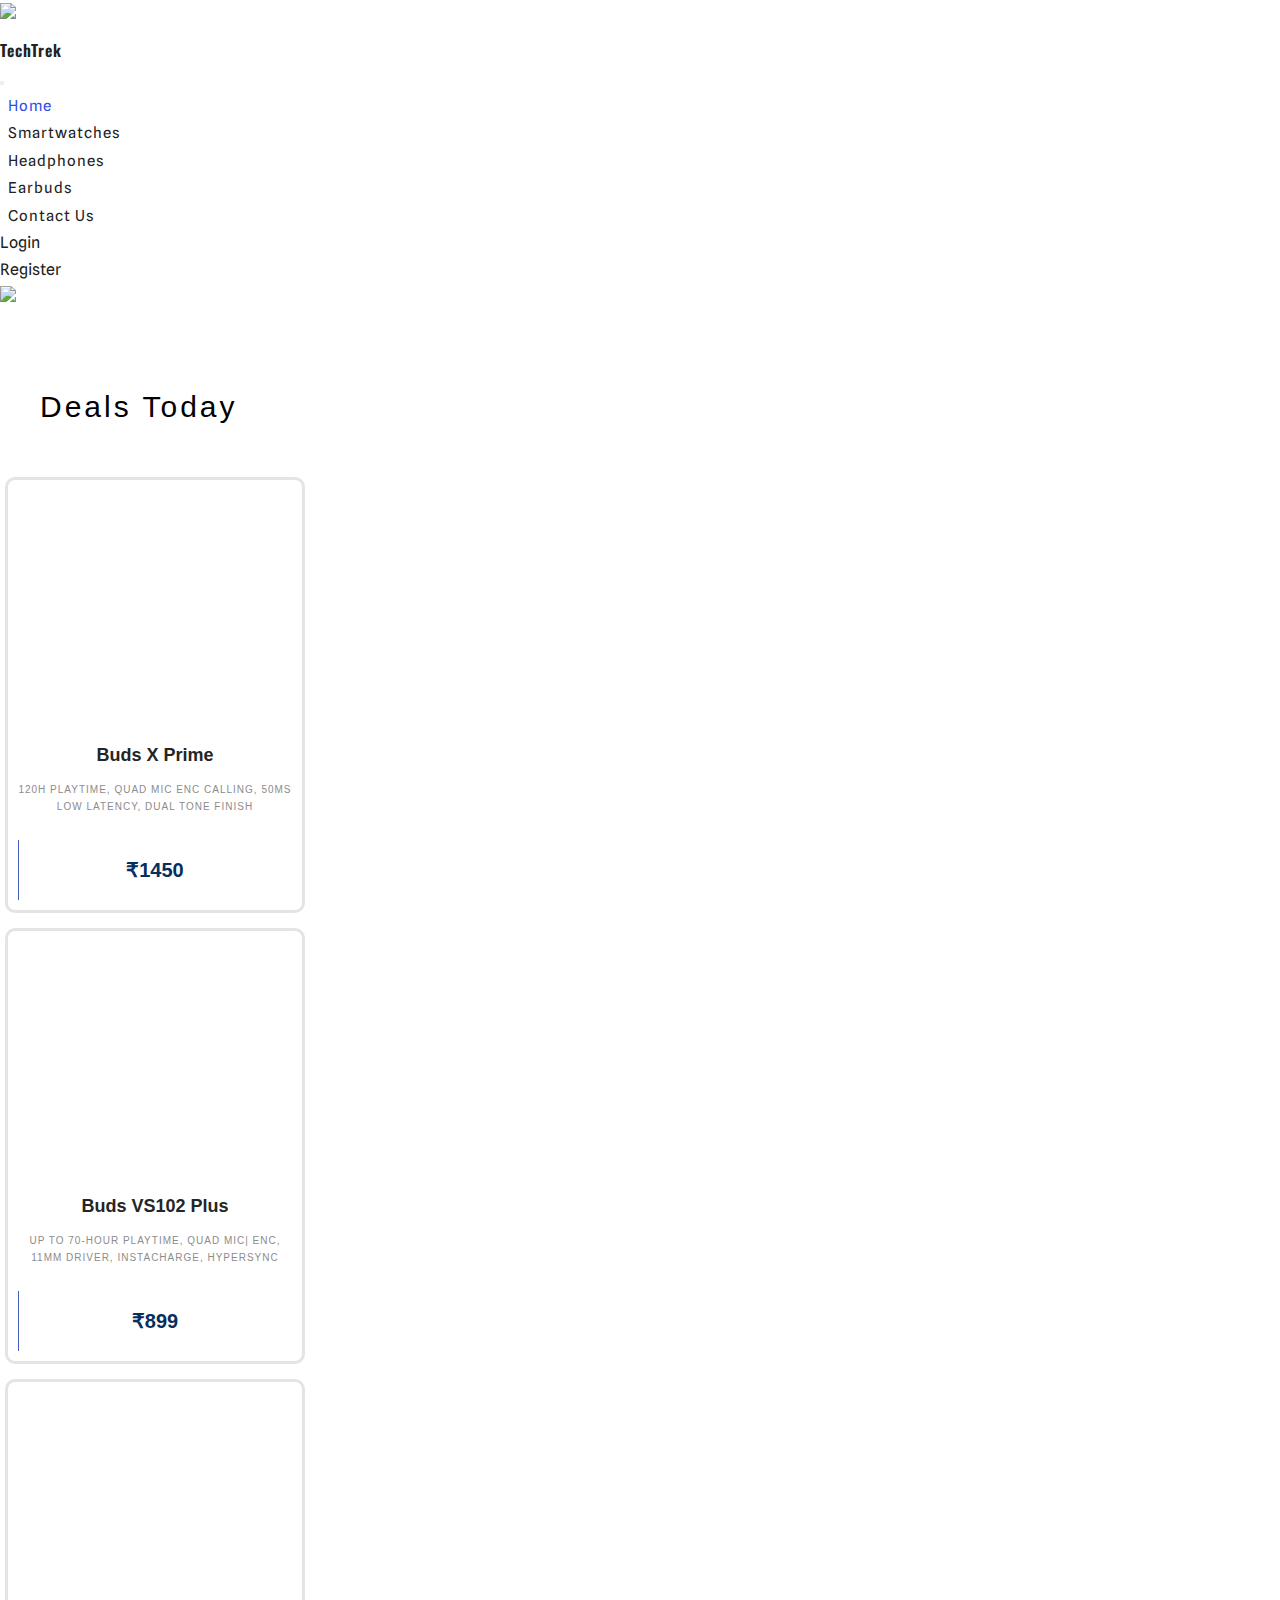
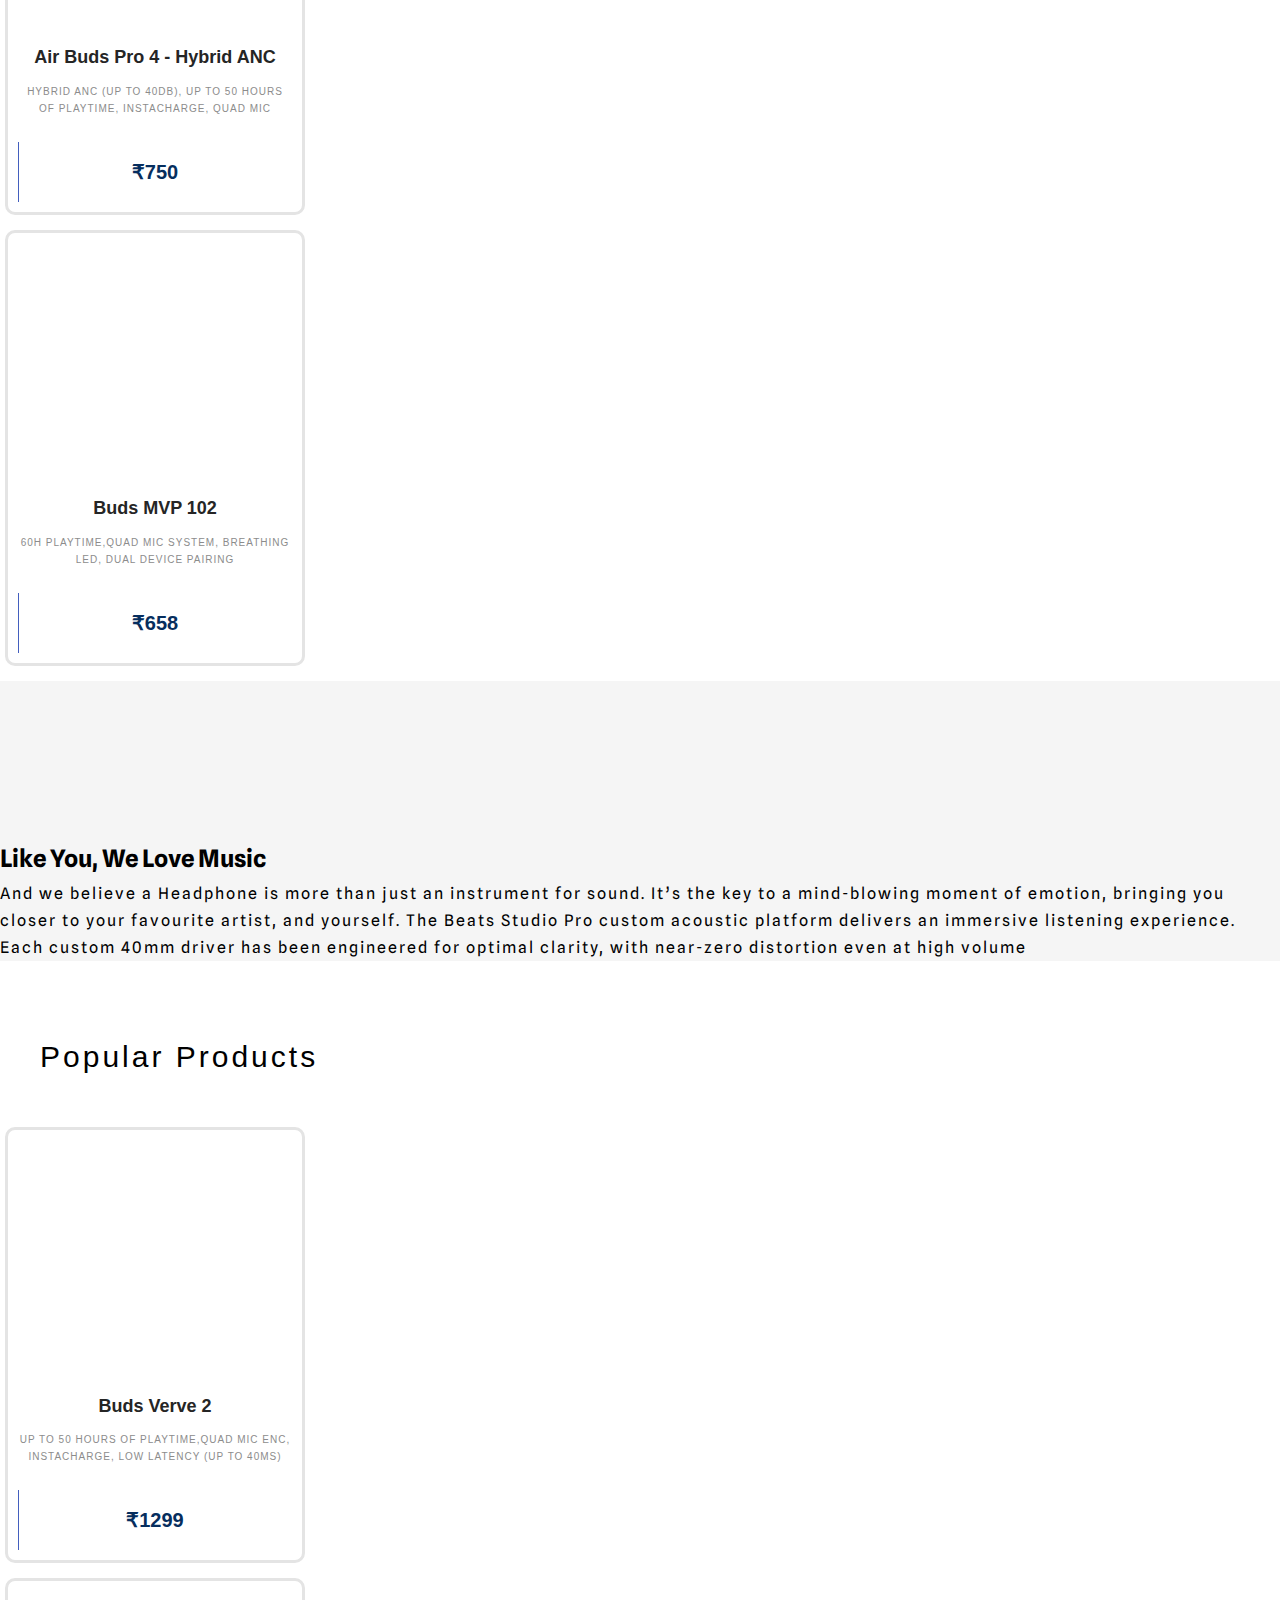
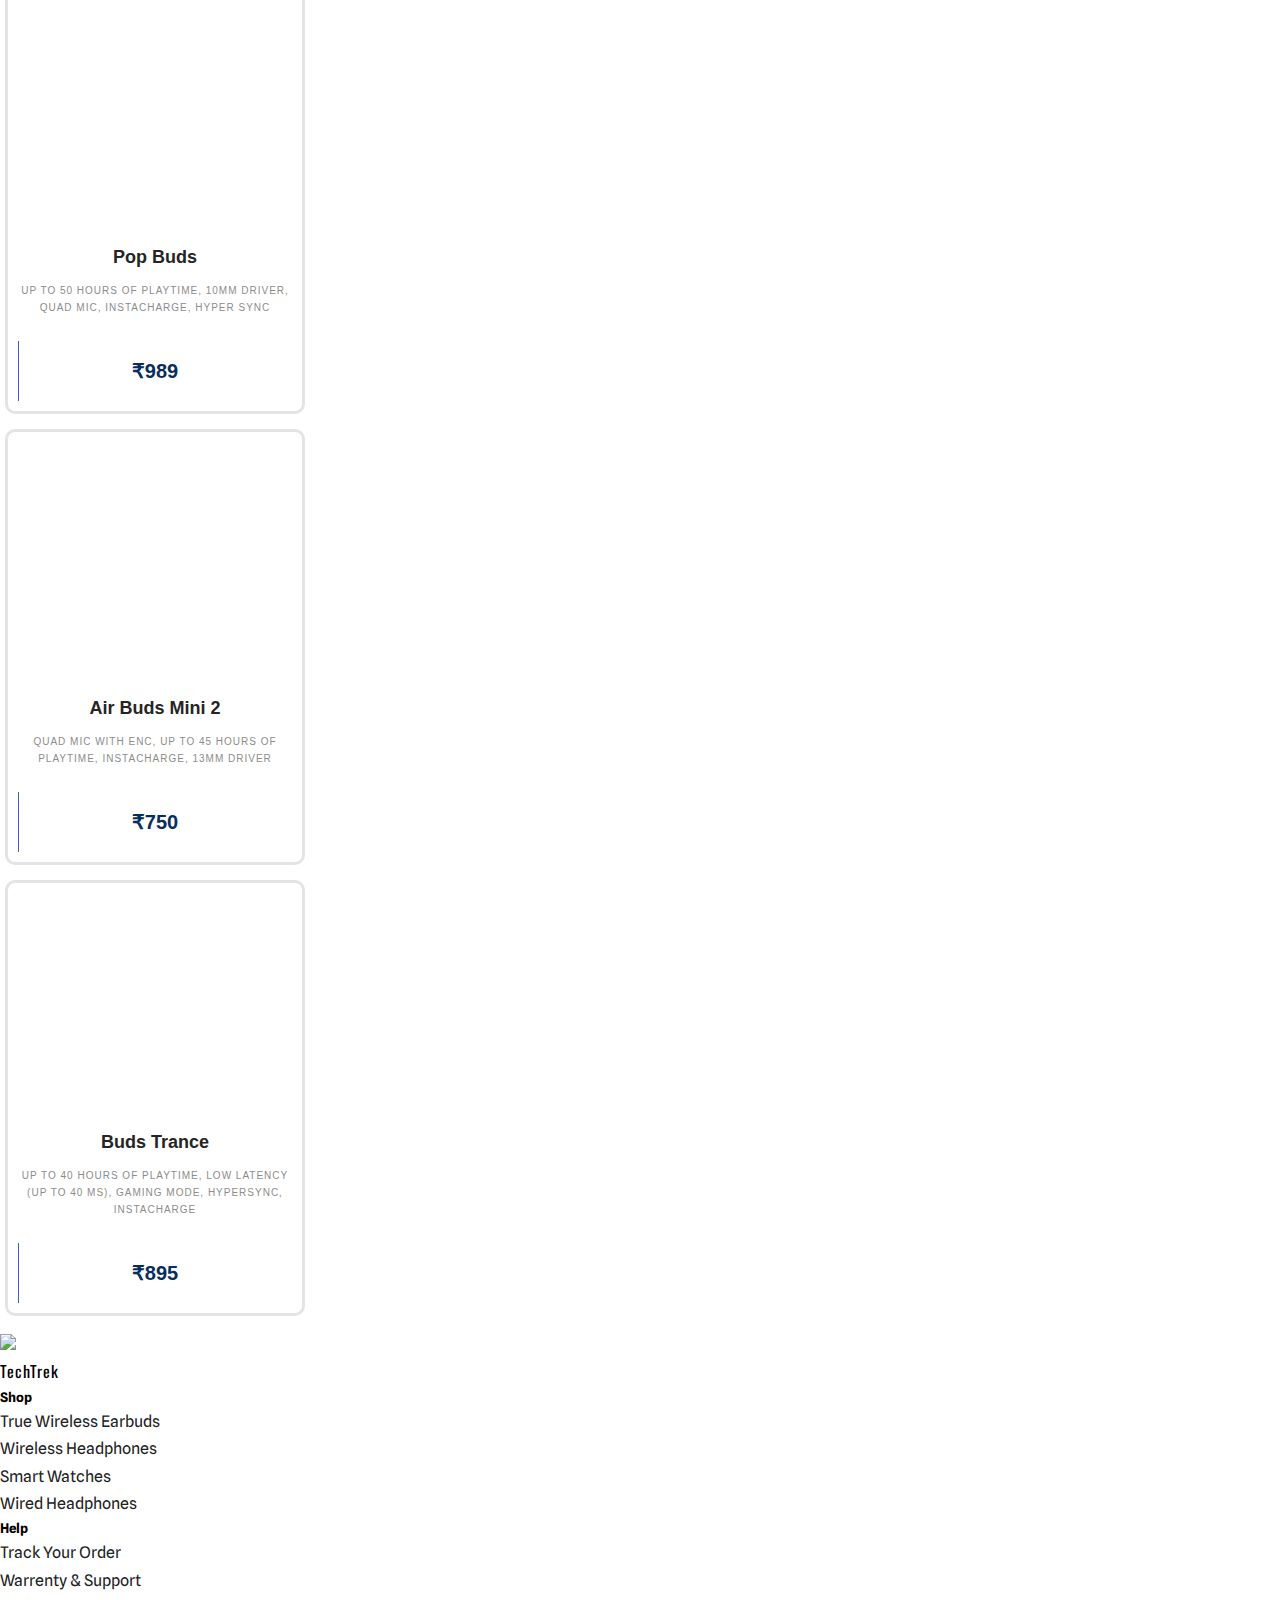
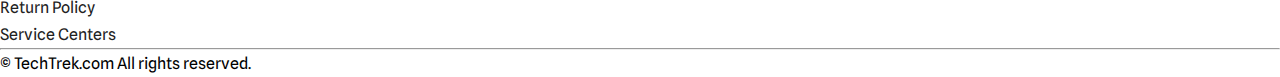
==== earbud.html @ 6cef1e05 "Add Files" ====
<!doctype html>
<html lang="en">

<head>
    <meta charset="utf-8">
    <meta name="viewport" content="width=device-width, initial-scale=1">
    <title>Online Smart Gadget</title>

    <!-- Bootstrap css link -->
    <link href="https://cdn.jsdelivr.net/npm/bootstrap@5.2.3/dist/css/bootstrap.min.css" rel="stylesheet"
        integrity="sha384-rbsA2VBKQhggwzxH7pPCaAqO46MgnOM80zW1RWuH61DGLwZJEdK2Kadq2F9CUG65" crossorigin="anonymous">

    <!-- Css link  -->
    <link rel="stylesheet" href="style.css">
    <link rel="stylesheet" href="earbuds.css">


    <!-- font awesome link -->
    <link rel="stylesheet" href="https://cdnjs.cloudflare.com/ajax/libs/font-awesome/6.6.0/css/all.min.css"
        integrity="sha512-Kc323vGBEqzTmouAECnVceyQqyqdsSiqLQISBL29aUW4U/M7pSPA/gEUZQqv1cwx4OnYxTxve5UMg5GT6L4JJg=="
        crossorigin="anonymous" referrerpolicy="no-referrer" />

  


</head>

<body>


    <!-- navbar -->
    <nav class="navbar navbar-expand-lg navigation-wrap sticky-top   shadow" style="background-color: #fff;">
        <div class="container">
          <a class="navbar-brand d-flex justify-content-center align-items-center" href="index.html">
              <img src="images/headphones.png" class="img-fluid logo me-2">
              <p>TechTrek</p>
          </a>
          <button class="navbar-toggler p-0" type="button" data-bs-toggle="collapse"
              data-bs-target="#navbarSupportedContent" aria-controls="navbarSupportedContent" aria-expanded="false"
              aria-label="Toggle navigation">
              <span class="navbar-toggler-icon"></span>
          </button>
          <div class="collapse navbar-collapse" id="navbarSupportedContent">

              <ul class="navbar-nav ms-auto mb-2 mb-lg-0">
                  <li class="nav-item">
                      <a class="nav-link active" aria-current="page" href="index.html">Home</a>
                  </li>
                  <li class="nav-item">
                      <a class="nav-link" href="smartwatch.html">Smartwatches</a>
                  </li>
                  <li class="nav-item">
                      <a class="nav-link" href="headphone.html">Headphones</a>
                  </li>
                  <li class="nav-item">
                      <a class="nav-link" href="earbud.html">Earbuds</a>
                  </li>

                  <li class="nav-item">
                      <a class="nav-link" href="#">Contact Us</a>
                  </li>
              </ul>
              <form class="d-flex m-1" role="search">
                  <a href="loginPage.html" class="btn btn-primary mx-lg-1" type="submit">Login</a>

              </form>
              <form class="d-flex m-1" role="search">
                  <a href="registerPage.html" class="btn btn-outline-primary mx-lg-1" type="submit">Register</a>

              </form>
            </div>
        </div>
 
    </nav>

    
    <!-- Carousel Slide -->

    <div>
        
                <img src="https://zebronics.com/cdn/shop/collections/zeb-Wireless-earbuds-banner.jpg?v=1688117578&width=2600" class="d-block w-100" >
    </div>

 


    <!-- Deals Today -->
      <div class="container">
        <div class="row" id="slider-text">
          <div class="col-md-6">
            <h2>Deals Today</h2>
          </div>
        </div>
      </div>
  

    <!-- Products -->
       <div class="container">
        <div class="row ps-md-5">
          <div class="el-wrapper col-xs-12 col-sm-6 col-md-3">
            <div class="box-up">
              <img
                class="img"
                src="images/p1.png"
                alt=""
              />
              <div class="img-info">
                <div class="info-inner">
                  <span class="p-name">Buds X Prime</span>
                  <span class="p-company">120H Playtime, Quad Mic ENC Calling, 50ms Low Latency, Dual Tone Finish</span>
                </div>
              </div>
            </div>
  
            <div class="box-down">
              <div class="h-bg">
                <div class="h-bg-inner"></div>
              </div>
  
              <a class="cart" href="order.html">
                <span class="price">₹1450</span>
                <span class="add-to-cart">
                  <span class="txt">Order Now</span>
                </span>
              </a>
            </div>
          </div>
          <div class="el-wrapper col-xs-12 col-sm-6 col-md-3">
            <div class="box-up">
              <img
                class="img"
                src="images/p2.jpg"
                alt=""
              />
              <div class="img-info">
                <div class="info-inner">
                  <span class="p-name">Buds VS102 Plus</span>
                  <span class="p-company">Up to 70-hour Playtime, Quad Mic| ENC, 11mm Driver, Instacharge, Hypersync</span>
                </div>
              </div>
            </div>
  
            <div class="box-down">
              <div class="h-bg">
                <div class="h-bg-inner"></div>
              </div>
  
              <a class="cart" href="order.html">
                <span class="price">₹899</span>
                <span class="add-to-cart">
                  <span class="txt">Order Now</span>

                </span>
              </a>
            </div>
          </div>
          <div class="el-wrapper col-xs-12 col-sm-6 col-md-3">
            <div class="box-up">
              <img
                class="img"
                src="images/p3.png"
                alt=""
              />
              <div class="img-info">
                <div class="info-inner">
                  <span class="p-name">Air Buds Pro 4 - Hybrid ANC</span>
                  <span class="p-company">Hybrid ANC (Up to 40db), Up to 50 hours of Playtime, Instacharge, Quad mic </span>
                </div>
              </div>
            </div>
  
            <div class="box-down">
              <div class="h-bg">
                <div class="h-bg-inner"></div>
              </div>
  
              <a class="cart" href="order.html">
                <span class="price">₹750</span>
                <span class="add-to-cart">
                  <span class="txt">Order Now</span>

                </span>
              </a>
            </div>
          </div>
          <div class="el-wrapper col-xs-12 col-sm-6 col-md-3">
            <div class="box-up">
              <img
                class="img"
                src="images/p4.png"
                alt=""
              />
              <div class="img-info">
                <div class="info-inner">
                  <span class="p-name">Buds MVP 102</span>
                  <span class="p-company">60H Playtime,Quad Mic System, Breathing LED, Dual Device Pairing</span>
                </div>
              </div>
            </div>
  
            <div class="box-down">
              <div class="h-bg">
                <div class="h-bg-inner"></div>
              </div>
  
              <a class="cart" href="order.html">
                <span class="price">₹658 </span>
                <span class="add-to-cart">
                  <span class="txt">Order Now</span>

                </span>
              </a>
            </div>
          </div>
        </div>
      </div>

    
  
       <!-- Video-->

<div  style="background-color:#f5f5f5;">
  <div class="container py-5 my-3">
      <div class="row">
          <div class="col-lg-8 col-sm-2">
              <video autoplay muted loop="loop" class="w-100">
                  <source src="images/earbuds-video.mp4" type="video/mp4">
                  <source src="images/earbuds-video.ogg" type="video/ogg">
              </video>
          
          </div>
          <div class="col-lg-4 col-sm-2">
              <h2>Like You, We Love Music</h2>
              <p class="text-secondary fw-light mt-3 para">And we believe a Headphone is more than just an instrument for sound. It’s the key to a mind-blowing moment of emotion, bringing you closer to your favourite artist, and yourself.
                  The Beats Studio Pro custom acoustic platform delivers an immersive listening experience. Each custom 40mm driver has been engineered for optimal clarity, with near-zero distortion even at high volume
              </p>

          </div>
      </div>
  </div>
</div>


   <!--Popular Products-->

   <div class="container mt-3">
    <div class="row" id="slider-text">
      <div class="col-md-6">
        <h2>Popular Products</h2>
      </div>
    </div>
  </div>

    <!-- Products -->
       <div class="container mb-5">
        <div class="row ps-md-5">
          <div class="el-wrapper col-xs-12 col-sm-6 col-md-3">
            <div class="box-up">
              <img
                class="img"
                src="images/c1.jpg"
                alt=""
              />
              <div class="img-info">
                <div class="info-inner">
                  <span class="p-name">Buds Verve 2</span>
                  <span class="p-company">Up To 50 hours of playtime,Quad Mic ENC, Instacharge, Low Latency (Up to 40ms)</span>
                </div>
              </div>
            </div>
  
            <div class="box-down">
              <div class="h-bg">
                <div class="h-bg-inner"></div>
              </div>
  
              <a class="cart" href="order.html">
                <span class="price">₹1299</span>
                <span class="add-to-cart">
                  <span class="txt">Order Now</span>

                </span>
              </a>
            </div>
          </div>
          <div class="el-wrapper col-xs-12 col-sm-6 col-md-3">
            <div class="box-up">
              <img
                class="img"
                src="images/p6.png"
                alt=""
              />
              <div class="img-info">
                <div class="info-inner">
                  <span class="p-name">Pop Buds</span>
                  <span class="p-company">Up To 50 hours of playtime, 10mm Driver, Quad Mic, Instacharge, Hyper Sync</span>
                </div>
              </div>
            </div>
  
            <div class="box-down">
              <div class="h-bg">
                <div class="h-bg-inner"></div>
              </div>
  
              <a class="cart" href="order.html">
                <span class="price">₹989 </span>
                <span class="add-to-cart">
                  <span class="txt">Order Now</span>

                </span>
              </a>
            </div>
          </div>
          <div class="el-wrapper col-xs-12 col-sm-6 col-md-3">
            <div class="box-up">
              <img
                class="img"
                src="images/p7.webp"
                alt=""
              />
              <div class="img-info">
                <div class="info-inner">
                  <span class="p-name">Air Buds Mini 2</span>
                  <span class="p-company">Quad mic with ENC, Up to 45 hours of Playtime, Instacharge, 13mm Driver

                  </span>
                </div>
              </div>
            </div>
  
            <div class="box-down">
              <div class="h-bg">
                <div class="h-bg-inner"></div>
              </div>
  
              <a class="cart" href="order.html">
                <span class="price">₹750</span>
                <span class="add-to-cart">
                  <span class="txt">Order Now</span>

                </span>
              </a>
            </div>
          </div>
          <div class="el-wrapper col-xs-12 col-sm-6 col-md-3">
            <div class="box-up">
              <img
                class="img"
                src="images/p8.jpg"
                alt=""
              />
              <div class="img-info">
                <div class="info-inner">
                  <span class="p-name">Buds Trance</span>
                  <span class="p-company">Up to 40 hours of playtime, Low Latency (Up to 40 MS), Gaming Mode, Hypersync, Instacharge</span>
                </div>
              </div>
            </div>
  
            <div class="box-down">
              <div class="h-bg">
                <div class="h-bg-inner"></div>
              </div>
  
              <a class="cart" href="#">
                <span class="price">₹895</span>
                <span class="add-to-cart">
                  <span class="txt">Order Now</span>
                </span>
              </a>
            </div>
          </div>
        </div>
      </div>



       <!-- Footer -->
       <div class="footer bg-primary py-4 w-100">
        <div class="container">
            <div class="row w-75 m-auto ">
                <div class="col-md-4 col-sm-12">
                <ul class="">
                  <li><img src="images/headphones.png"></li>
                  <li><p class="fw-bold fs-4" style=" font-family: Oswald, sans-serif;letter-spacing:1px;">TechTrek</p></li>
                </ul>
                </div>
                <div class="col-md-5 col-sm-12 ">
                 
                  <ul class="">
                    <li><h5 class="">Shop</h5></li>
                    <li class="list-style-none"><a href="earbud.html">True Wireless Earbuds</a></li>
                    <li><a href="earbud.html">Wireless Headphones</a></li>
                    <li><a href="earbud.html">Smart Watches</a></li>
                    <li><a href="earbud.html">Wired Headphones</a></li>
                  </ul>
                </div>
                <div class="col-md-3 ">
                    <ul class="">
                        <li><h5 class="">Help</h5></li>
                        <li><a href="earbud.html">Track Your Order</a></li>
                        <li><a href="earbud.html">Warrenty & Support</a></li>
                        <li><a href="earbud.html">Return Policy</a></li>
                        <li><a href="earbud.html">Service Centers</a></li>
                      </ul>
                </div>
            </div>
    


           <hr class="text-dark">
           <div class="container">
              <div class="d-flex justify-content-center align-items-center ">
                <div class="border border-1 border-dark rounded-circle py-2 px-3 mx-3 fs-6">
                    <i class="fa-brands fa-facebook-f"></i>
                </div>
                 
                <div class="border border-1 border-dark rounded-circle  py-2 px-3 mx-3 fs-6">
                    <i class="fa-brands fa-twitter"></i>
                </div>
              
                <div class="border border-1 border-dark rounded-circle py-2 px-3 mx-3  fs-6">
                    <i class="fa-brands fa-instagram"></i>
                </div>
                
                <div class="border border-1 border-dark rounded-circle py-2 px-3 mx-3  fs-6">
                    <i class="fa-brands fa-youtube"></i>
                </div>
               
                <div class="border border-1 border-dark rounded-circle py-2 px-3 mx-3  fs-6">
                    <i class="fa-brands fa-linkedin"></i>
                </div>
              
            
             <div>
             </div>
            
           </div>

           <div class="container mt-4 d-flex justify-content-center align-items-center">
            <p>© TechTrek.com All rights reserved.</p>
          </div>
       
    </div>


      

      <script src="slider.js"></script>
  
      


      <script src="https://cdn.jsdelivr.net/npm/bootstrap@5.2.3/dist/js/bootstrap.bundle.min.js"
      integrity="sha384-kenU1KFdBIe4zVF0s0G1M5b4hcpxyD9F7jL+jjXkk+Q2h455rYXK/7HAuoJl+0I4"
      crossorigin="anonymous"></script>





    </body>

</html>
---- style.css ----
@import url('https://fonts.googleapis.com/css2?family=Mitr:wght@200;300;400;500;600;700&family=Righteous&family=Spline+Sans:wght@300..700&display=swap');

@import url('https://fonts.googleapis.com/css2?family=Oswald:wght@200..700&family=Roboto:ital,wght@0,100;0,300;0,400;0,500;0,700;0,900;1,100;1,300;1,400;1,500;1,700;1,900&display=swap');


*,
*:after,
*:before {
    -webkit-box-sizing: border-box;
    box-sizing: border-box;
    margin: 0;
    padding: 0;
}

html {
    scroll-behavior: smooth;
    overflow-x: hidden;
}


body {
    font-family: "Spline Sans", sans-serif;
    line-height: 1.7;
}

li{
    list-style: none;
    padding:0;
}

.logo{
    width:40px;
}

a {
    text-decoration: none;
    color: #222;
    transition: all 0.4s;
}

a:hover {
    color:rgb(5, 30, 254);
}

.para{
    letter-spacing: 2px;
}

/* .navigation-wrap {
    position: fixed;
    width: 100%;
    left: 0;
    z-index: 1000;
    --webkit-transition: all 0.3s ease-out;
    transition: all 0.3s ease-in-out;
    background-color: #ddddff;
} */

.navigation-wrap .nav-item {
    padding: 0 0.5rem;
    transition: all 200ms linear;
}

.nav-link {
    padding-top: 0.9375rem;
    font-size: 0.9375rem;
    font-weight: 400;
    text-transform: capitalize;
    letter-spacing: 0.0625rem;
}

.nav-link:hover,
.nav-link.active {
    color:rgb(46, 78, 235);
}


.trans{
    transition: all 0.4s ease-in-out;
}

.trans:hover{
    transform: scale(1.2);
    transition: all 0.4s ease-in-out;
}

.navbar-brand p{
  margin-top: 10px;
  font-family: Oswald, sans-serif;
  letter-spacing:1px;
  font-weight:600;
}
---- earbuds.css ----
.body{
    background-color: white !important;
}
.container-fluid{
  margin: 0 !important;
}

#slider-text{
    padding-top: 40px;
    display: block;
  }
  #slider-text .col-md-6{
    overflow: hidden;
  }
  
  #slider-text h2 {
    font-family: 'Josefin Sans', sans-serif;
    font-weight: 400;
    font-size: 30px;
    letter-spacing: 3px;
    margin: 30px auto;
    padding-left: 40px;
  }


.el-wrapper {
  width: 300px;
  padding: 10px;
  margin: 15px 5px;
  border: 3px solid rgb(228, 228, 228);
  /* border:5px solid red; */
  border-radius: 10px;
}

@media (max-width: 991px) {
  .el-wrapper {
    width: 345px;
  }
}

@media (max-width: 767px) {
  .el-wrapper {
    width: 290px;
    margin: 30px auto;
  }
}

.el-wrapper:hover .h-bg {
  left: 0px;
}

.el-wrapper:hover .price {
  left: 20px;
  -webkit-transform: translateY(-50%);
  -ms-transform: translateY(-50%);
  -o-transform: translateY(-50%);
  transform: translateY(-50%);
  color: #818181;
}

.el-wrapper:hover .add-to-cart {
  left: 50%;
}

.el-wrapper:hover .img {
  webkit-filter: blur(7px);
  -o-filter: blur(7px);
  -ms-filter: blur(7px);
  filter: blur(7px);
  filter: progid:DXImageTransform.Microsoft.Blur(pixelradius='7', shadowopacity='0.0');
  opacity: 0.4;
}

.el-wrapper:hover .info-inner {
  bottom: 155px;
}

.el-wrapper:hover .a-size {
  -webkit-transition-delay: 300ms;
  -o-transition-delay: 300ms;
  transition-delay: 300ms;
  bottom: 50px;
  opacity: 1;
}

.el-wrapper .box-down {
  width: 100%;
  height: 60px;
  position: relative;
  overflow: hidden;
}

.el-wrapper .box-up {
  width: 100%;
  height: 350px;
  position: relative;
  overflow: hidden;
  text-align: center;
}

.el-wrapper .img {
  padding: 20px 0;
  width:200px;
  -webkit-transition: all 800ms cubic-bezier(0, 0, 0.18, 1);
  -moz-transition: all 800ms cubic-bezier(0, 0, 0.18, 1);
  -o-transition: all 800ms cubic-bezier(0, 0, 0.18, 1);
  transition: all 800ms cubic-bezier(0, 0, 0.18, 1);
  /* ease-out */
  -webkit-transition-timing-function: cubic-bezier(0, 0, 0.18, 1);
  -moz-transition-timing-function: cubic-bezier(0, 0, 0.18, 1);
  -o-transition-timing-function: cubic-bezier(0, 0, 0.18, 1);
  transition-timing-function: cubic-bezier(0, 0, 0.18, 1);
  /* ease-out */
}

.h-bg {
  -webkit-transition: all 800ms cubic-bezier(0, 0, 0.18, 1);
  -moz-transition: all 800ms cubic-bezier(0, 0, 0.18, 1);
  -o-transition: all 800ms cubic-bezier(0, 0, 0.18, 1);
  transition: all 800ms cubic-bezier(0, 0, 0.18, 1);
  /* ease-out */
  -webkit-transition-timing-function: cubic-bezier(0, 0, 0.18, 1);
  -moz-transition-timing-function: cubic-bezier(0, 0, 0.18, 1);
  -o-transition-timing-function: cubic-bezier(0, 0, 0.18, 1);
  transition-timing-function: cubic-bezier(0, 0, 0.18, 1);
  /* ease-out */
  width: 660px;
  height: 100%;
  background-color: rgb(67, 94, 190);
  position: absolute;
  left: -659px;
}

.h-bg .h-bg-inner {
  width: 50%;
  height: 100%;
  background-color: #464646;
}

.info-inner {
  -webkit-transition: all 400ms cubic-bezier(0, 0, 0.18, 1);
  -moz-transition: all 400ms cubic-bezier(0, 0, 0.18, 1);
  -o-transition: all 400ms cubic-bezier(0, 0, 0.18, 1);
  transition: all 400ms cubic-bezier(0, 0, 0.18, 1);
  /* ease-out */
  -webkit-transition-timing-function: cubic-bezier(0, 0, 0.18, 1);
  -moz-transition-timing-function: cubic-bezier(0, 0, 0.18, 1);
  -o-transition-timing-function: cubic-bezier(0, 0, 0.18, 1);
  transition-timing-function: cubic-bezier(0, 0, 0.18, 1);
  /* ease-out */
  position: absolute;
  width: 100%;
  bottom: 25px;
}

.info-inner .p-name,
.info-inner .p-company {
  display: block;
}

.info-inner .p-name {
  font-family: 'PT Sans', sans-serif;
  font-size: 18px;
  color: #252525;
  font-weight: bold;
  margin-bottom: 10px;
}

.info-inner .p-company {
  font-family: 'Lato', sans-serif;
  font-size: 10px;
  text-transform: uppercase;
  color: #8c8c8c;
  letter-spacing:1px;

}

.a-size {
  -webkit-transition: all 300ms cubic-bezier(0, 0, 0.18, 1);
  -moz-transition: all 300ms cubic-bezier(0, 0, 0.18, 1);
  -o-transition: all 300ms cubic-bezier(0, 0, 0.18, 1);
  transition: all 300ms cubic-bezier(0, 0, 0.18, 1);
  /* ease-out */
  -webkit-transition-timing-function: cubic-bezier(0, 0, 0.18, 1);
  -moz-transition-timing-function: cubic-bezier(0, 0, 0.18, 1);
  -o-transition-timing-function: cubic-bezier(0, 0, 0.18, 1);
  transition-timing-function: cubic-bezier(0, 0, 0.18, 1);
  /* ease-out */
  position: absolute;
  width: 100%;
  bottom: -20px;
  font-family: 'PT Sans', sans-serif;
  color: #828282;
  opacity: 0;
}

.a-size .size {
  color: #252525;
}

.cart {
  display: block;
  position: absolute;
  width: 100%;
  height: 100%;
  top: 0;
  left: 0;
  font-family: 'Lato', sans-serif;
  font-weight: 700;
}

.cart .price {
  -webkit-transition: all 600ms cubic-bezier(0, 0, 0.18, 1);
  -moz-transition: all 600ms cubic-bezier(0, 0, 0.18, 1);
  -o-transition: all 600ms cubic-bezier(0, 0, 0.18, 1);
  transition: all 600ms cubic-bezier(0, 0, 0.18, 1);
  /* ease-out */
  -webkit-transition-timing-function: cubic-bezier(0, 0, 0.18, 1);
  -moz-transition-timing-function: cubic-bezier(0, 0, 0.18, 1);
  -o-transition-timing-function: cubic-bezier(0, 0, 0.18, 1);
  transition-timing-function: cubic-bezier(0, 0, 0.18, 1);
  /* ease-out */
  -webkit-transition-delay: 100ms;
  -o-transition-delay: 100ms;
  transition-delay: 100ms;
  display: block;
  position: absolute;
  top: 50%;
  left: 50%;
  -webkit-transform: translate(-50%, -50%);
  -ms-transform: translate(-50%, -50%);
  -o-transform: translate(-50%, -50%);
  transform: translate(-50%, -50%);
  font-size: 20px;
  color: #062e5e;
}

.cart .add-to-cart {
  -webkit-transition: all 600ms cubic-bezier(0, 0, 0.18, 1);
  -moz-transition: all 600ms cubic-bezier(0, 0, 0.18, 1);
  -o-transition: all 600ms cubic-bezier(0, 0, 0.18, 1);
  transition: all 600ms cubic-bezier(0, 0, 0.18, 1);
  /* ease-out */
  -webkit-transition-timing-function: cubic-bezier(0, 0, 0.18, 1);
  -moz-transition-timing-function: cubic-bezier(0, 0, 0.18, 1);
  -o-transition-timing-function: cubic-bezier(0, 0, 0.18, 1);
  transition-timing-function: cubic-bezier(0, 0, 0.18, 1);
  /* ease-out */
  -webkit-transition-delay: 100ms;
  -o-transition-delay: 100ms;
  transition-delay: 100ms;
  display: block;
  position: absolute;
  top: 50%;
  left: 110%;
  -webkit-transform: translate(-50%, -50%);
  -ms-transform: translate(-50%, -50%);
  -o-transform: translate(-50%, -50%);
  transform: translate(-50%, -50%);
}

.cart .add-to-cart .txt {
  font-size: 18px;
  color: #fff;
  letter-spacing: 0.045em;
  text-transform: uppercase;
  white-space: nowrap;
  margin-left:30px;
  margin-top:5px
}
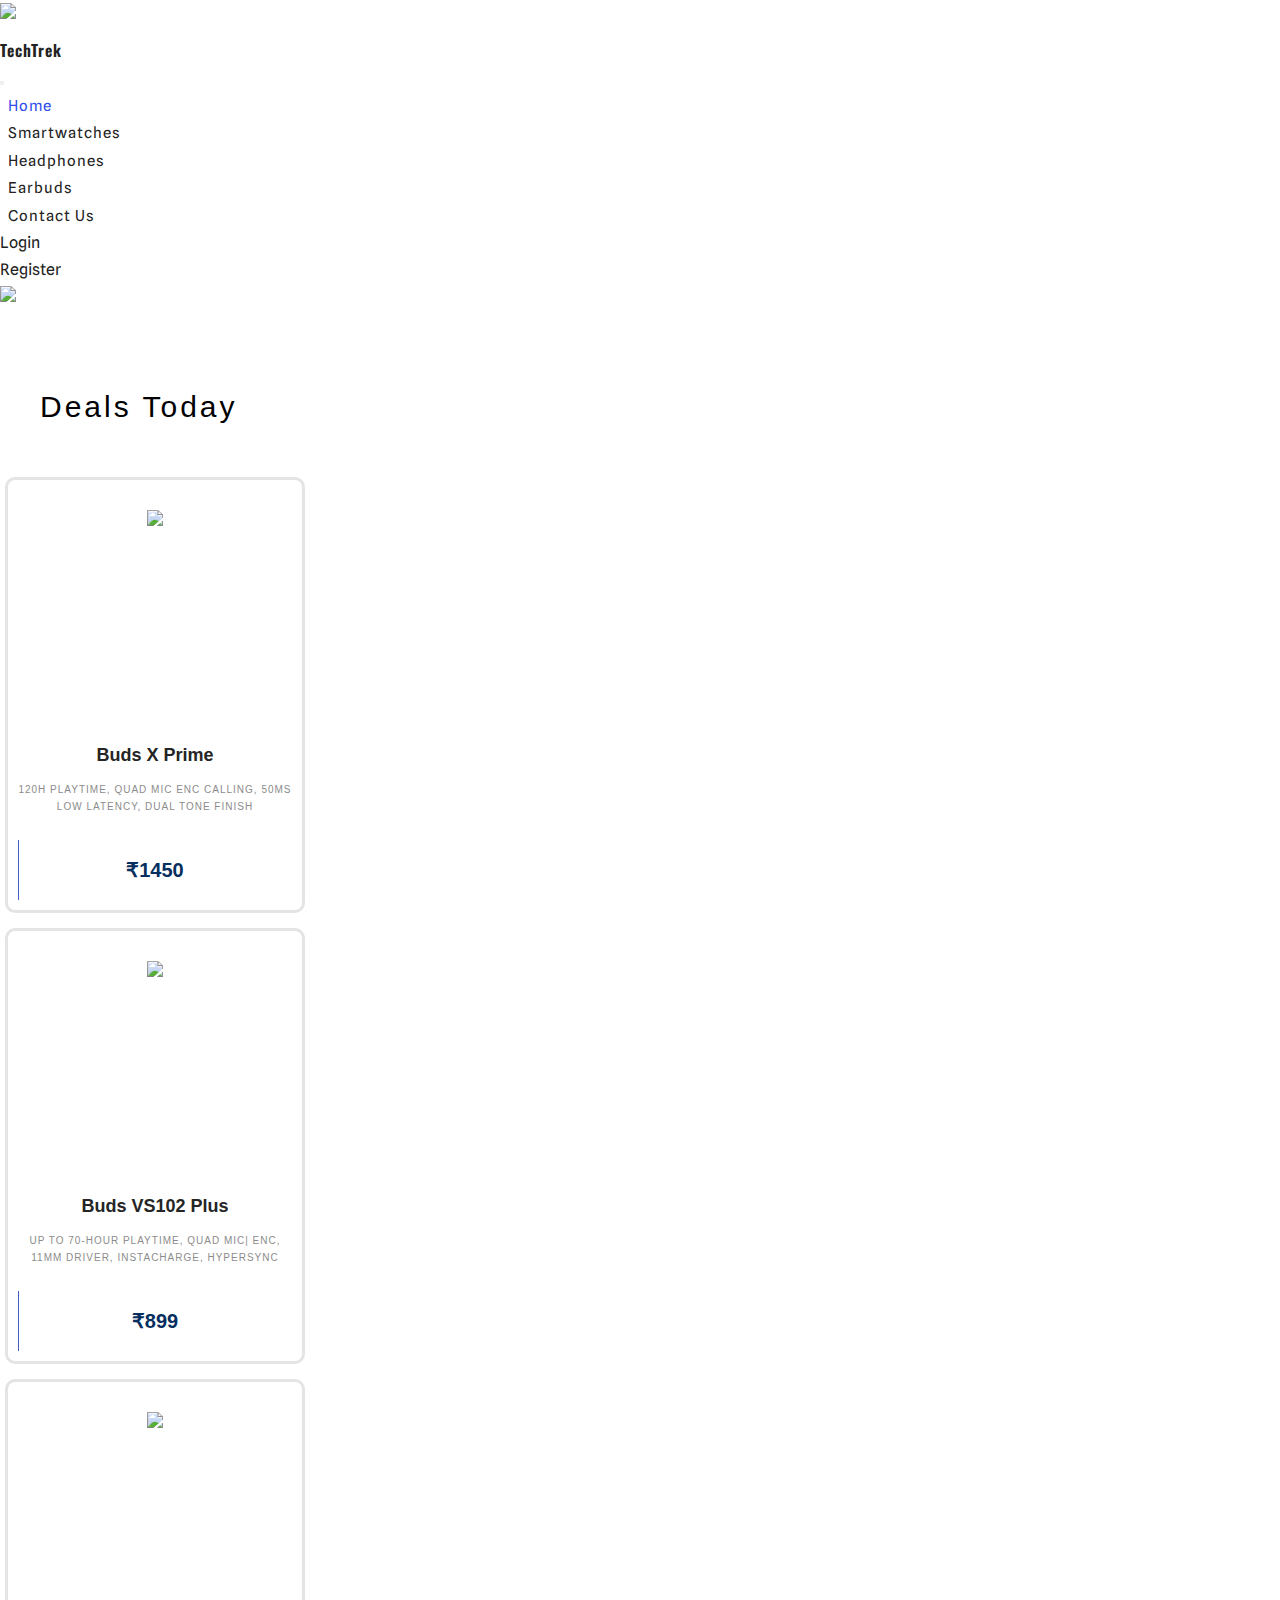
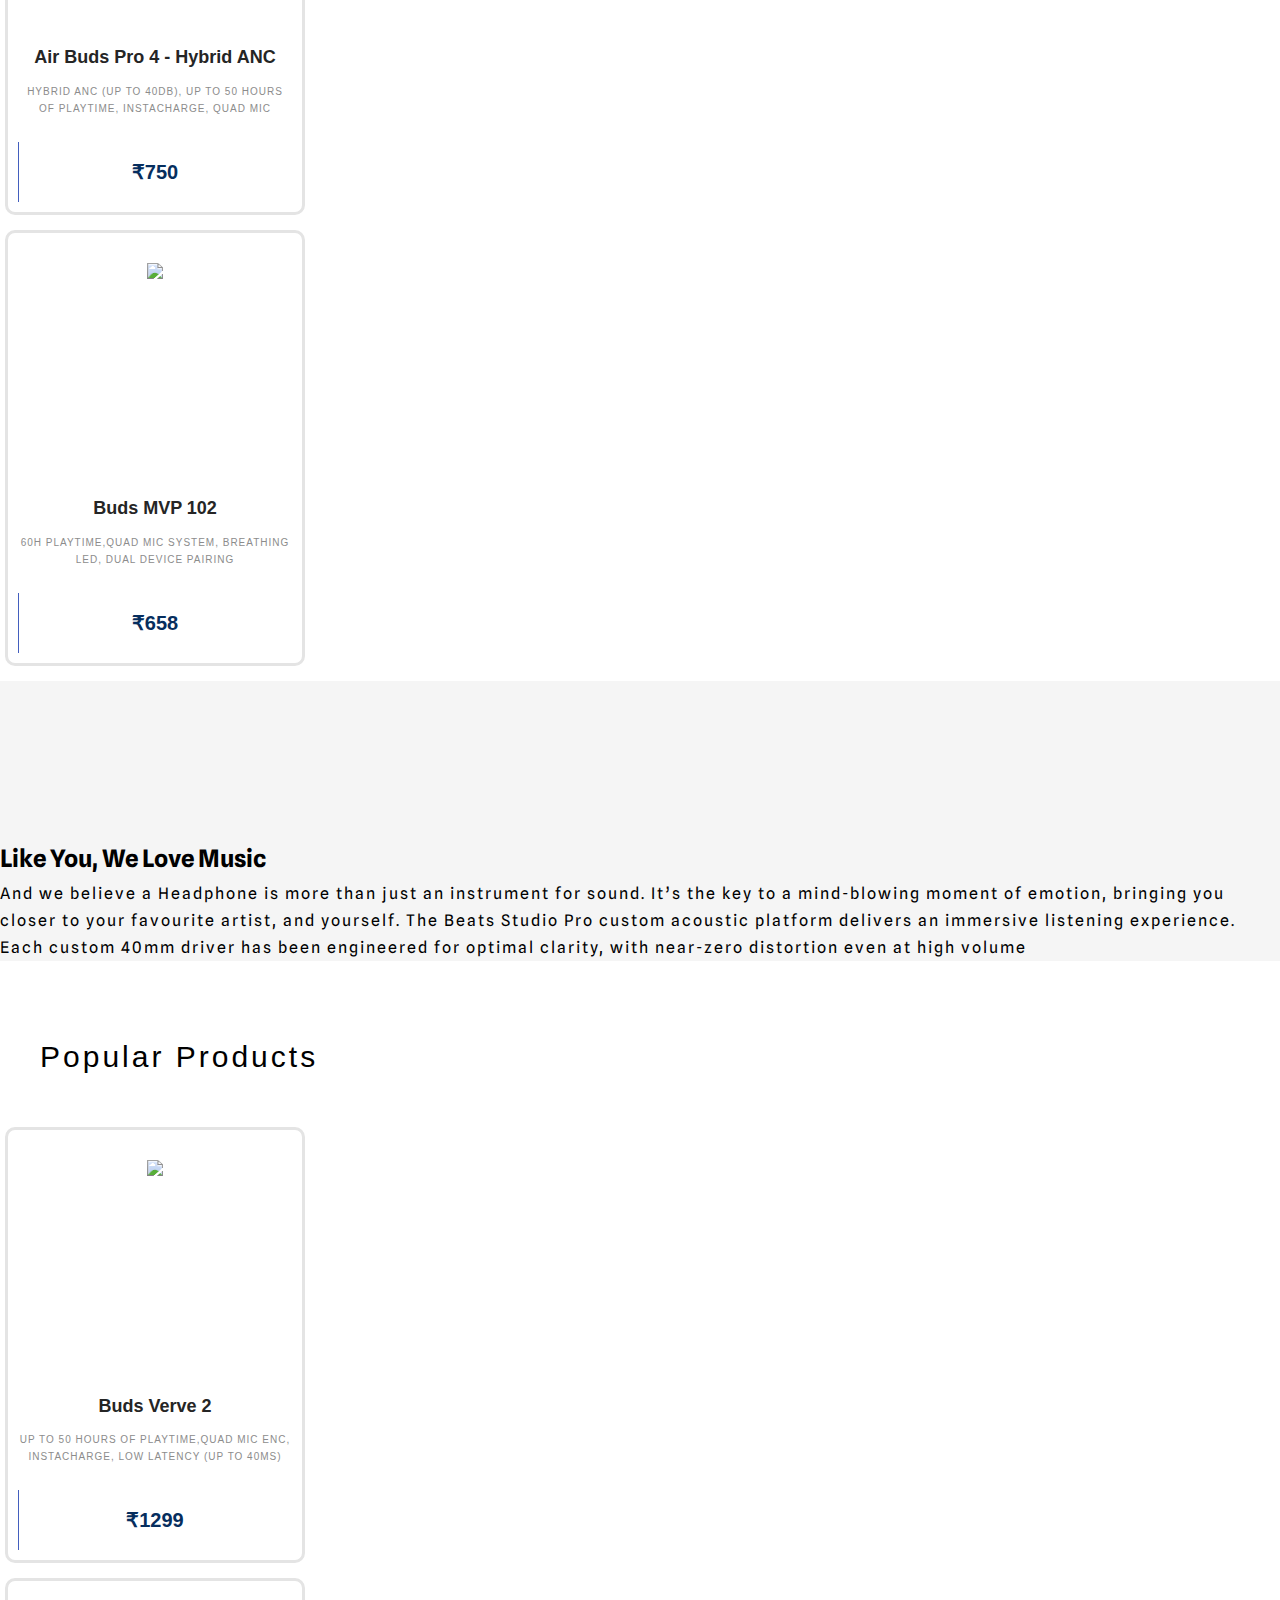
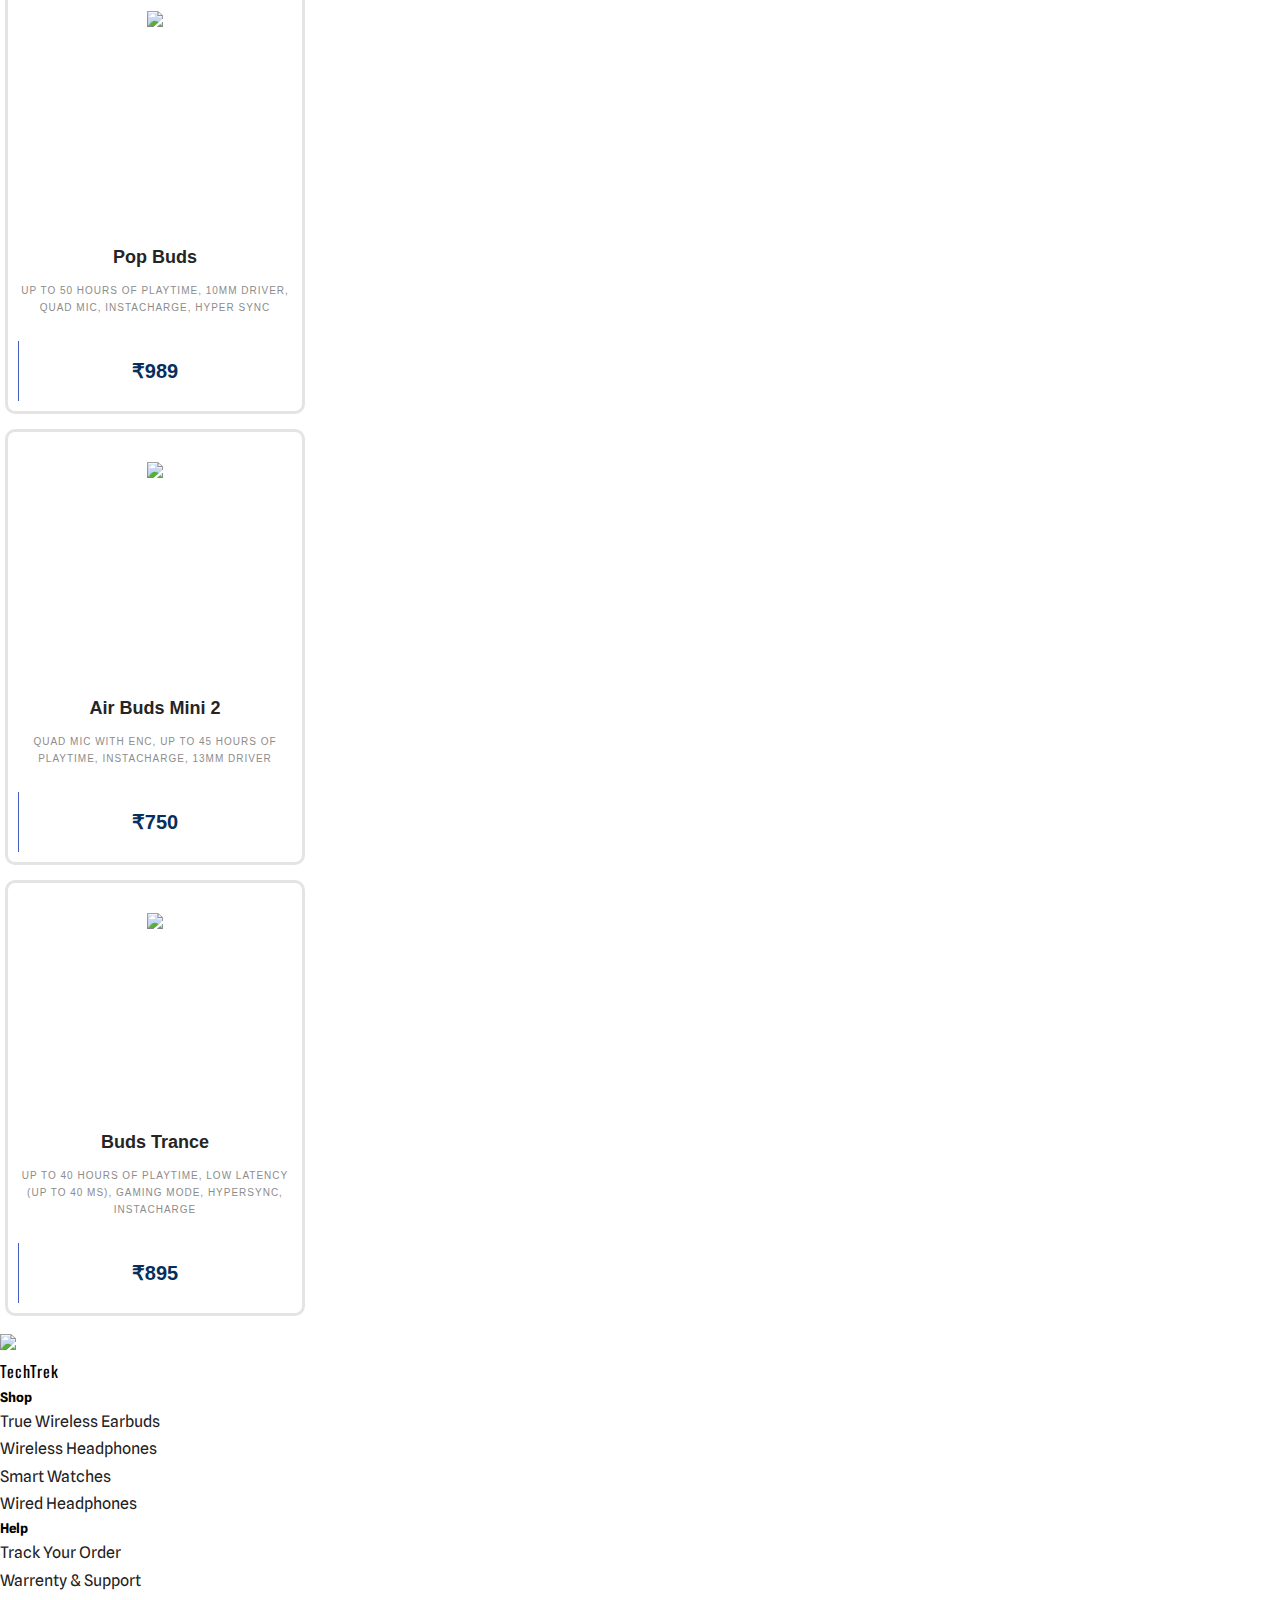
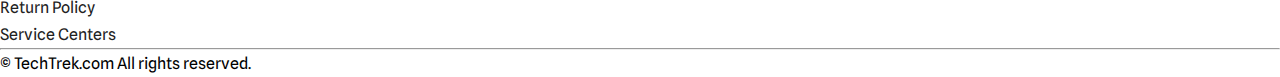
==== commit 98d7bf6e: "Update earbud.html" ====
--- a/earbud.html
+++ b/earbud.html
@@ -78,7 +78,7 @@
 
     <div>
         
-                <img src="https://zebronics.com/cdn/shop/collections/zeb-Wireless-earbuds-banner.jpg?v=1688117578&width=2600" class="d-block w-100" >
+                <img src="https://zebronics.com/cdn/shop/collections/zeb-Wireless-earbuds-banner.jpg?v=1688117578&width=2600" class="img-fluid d-block w-100" >
     </div>
 
  
@@ -102,7 +102,7 @@
               <img
                 class="img"
                 src="images/p1.png"
-                alt=""
+                class="img-fluid"
               />
               <div class="img-info">
                 <div class="info-inner">
@@ -130,7 +130,7 @@
               <img
                 class="img"
                 src="images/p2.jpg"
-                alt=""
+                class="img-fluid"
               />
               <div class="img-info">
                 <div class="info-inner">
@@ -159,7 +159,7 @@
               <img
                 class="img"
                 src="images/p3.png"
-                alt=""
+                class="img-fluid"
               />
               <div class="img-info">
                 <div class="info-inner">
@@ -188,7 +188,7 @@
               <img
                 class="img"
                 src="images/p4.png"
-                alt=""
+                class="img-fluid"
               />
               <div class="img-info">
                 <div class="info-inner">
@@ -259,7 +259,7 @@
               <img
                 class="img"
                 src="images/c1.jpg"
-                alt=""
+                class="img-fluid"
               />
               <div class="img-info">
                 <div class="info-inner">
@@ -288,7 +288,7 @@
               <img
                 class="img"
                 src="images/p6.png"
-                alt=""
+                class="img-fluid"
               />
               <div class="img-info">
                 <div class="info-inner">
@@ -317,7 +317,7 @@
               <img
                 class="img"
                 src="images/p7.webp"
-                alt=""
+                class="img-fluid"
               />
               <div class="img-info">
                 <div class="info-inner">
@@ -348,7 +348,7 @@
               <img
                 class="img"
                 src="images/p8.jpg"
-                alt=""
+                 class="img-fluid"
               />
               <div class="img-info">
                 <div class="info-inner">
@@ -462,4 +462,4 @@
 
     </body>
 
-</html>+</html>
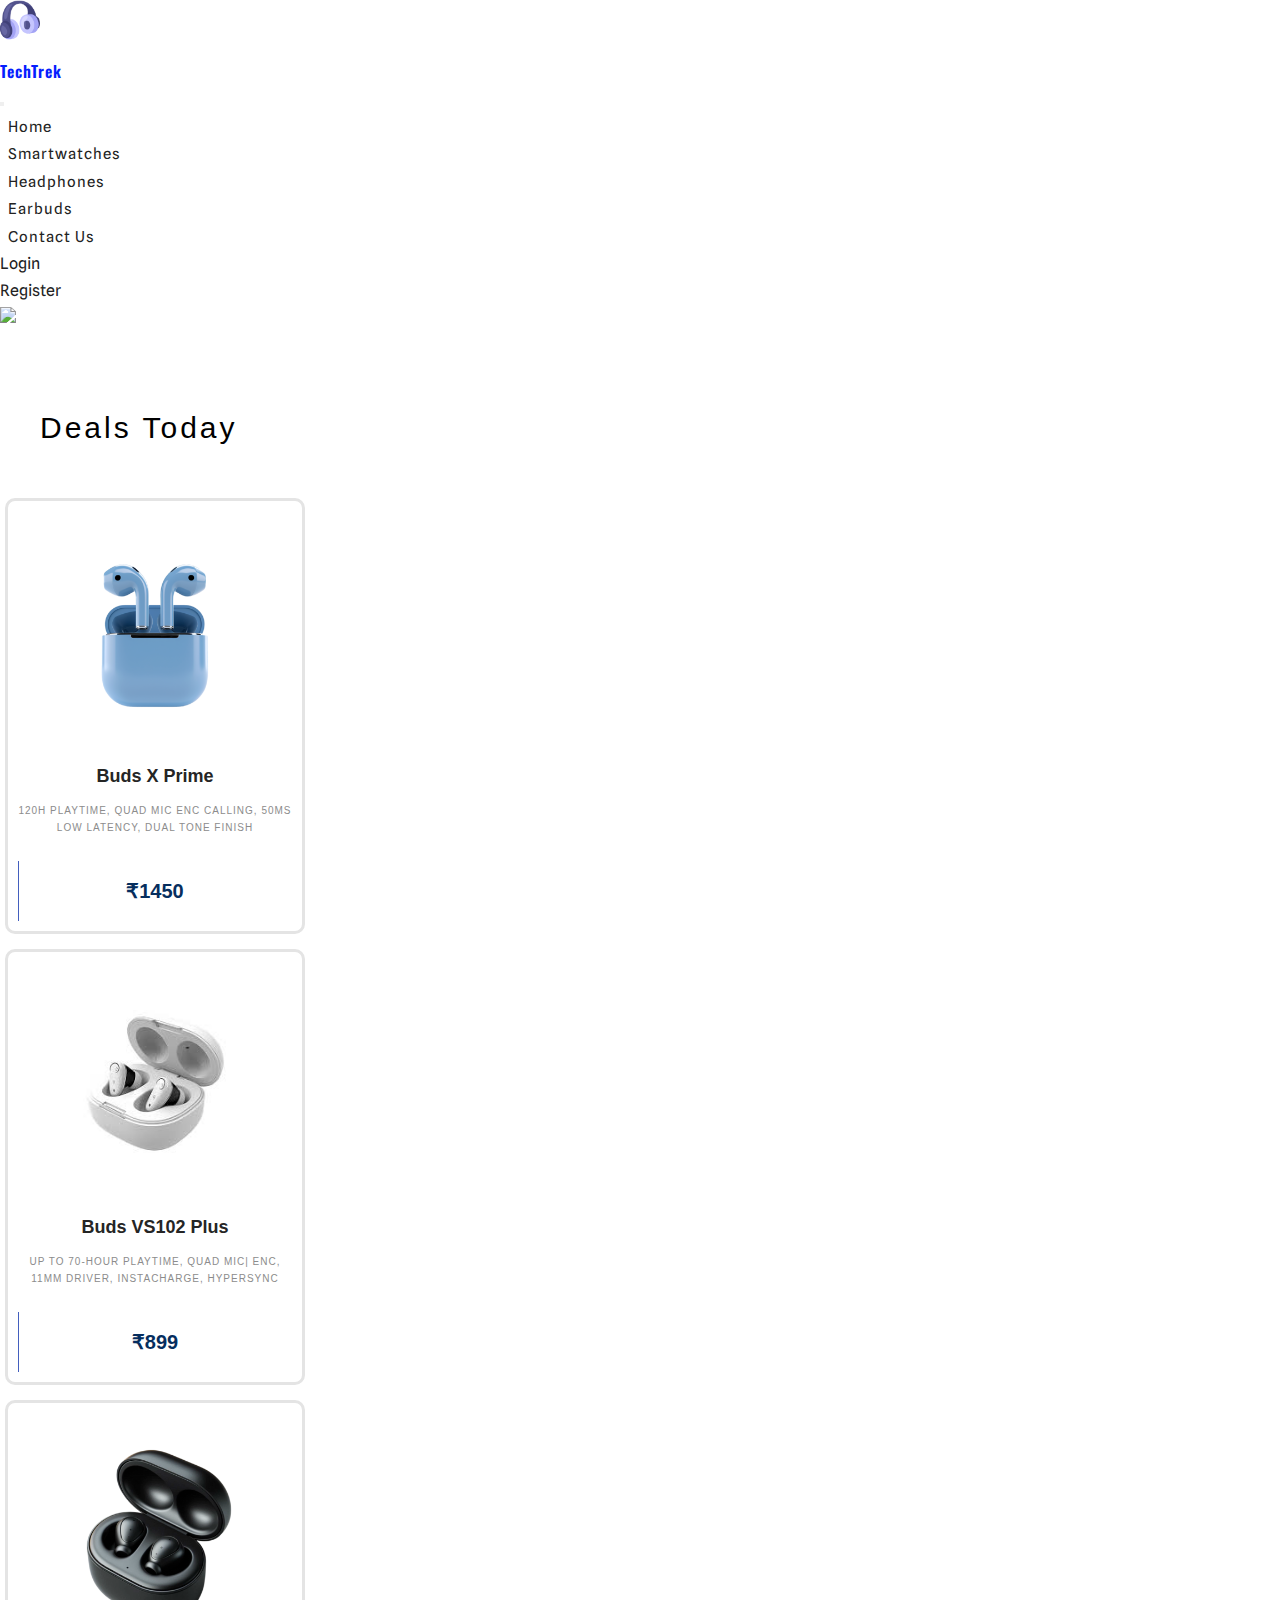
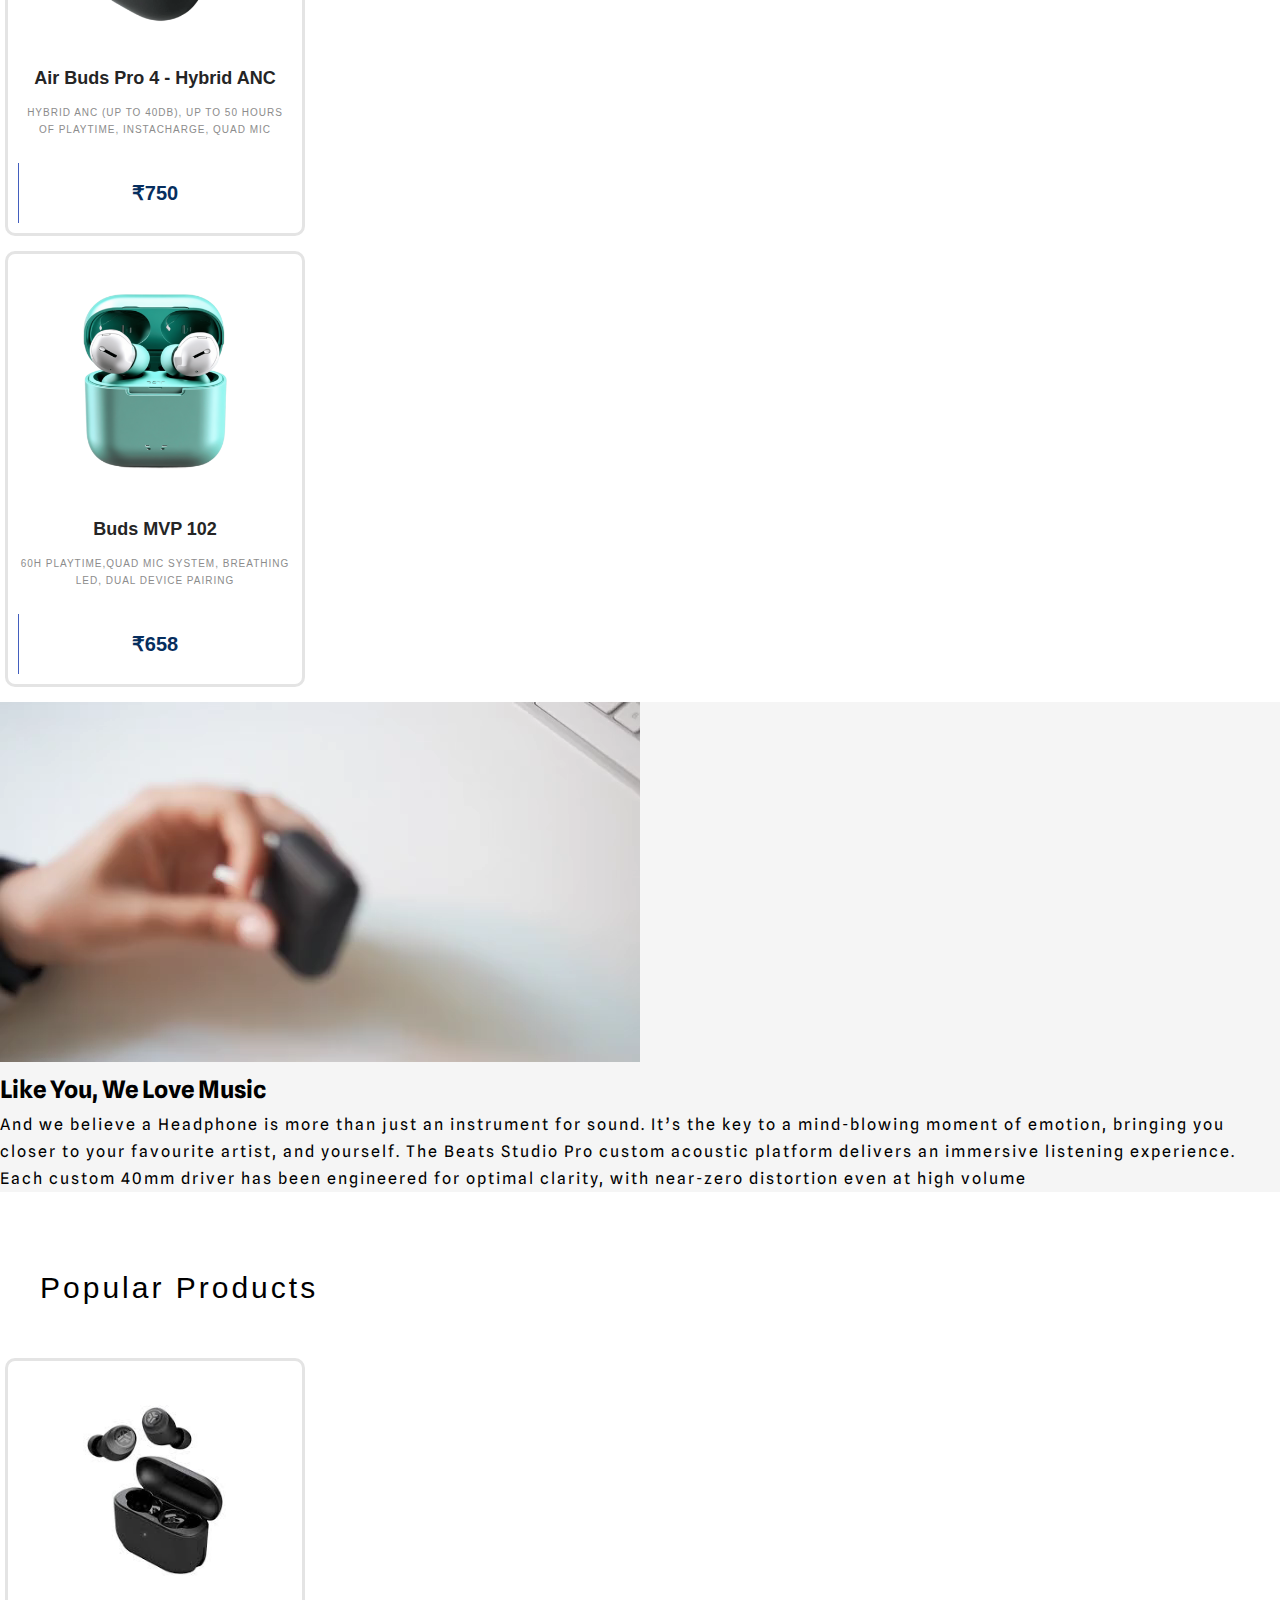
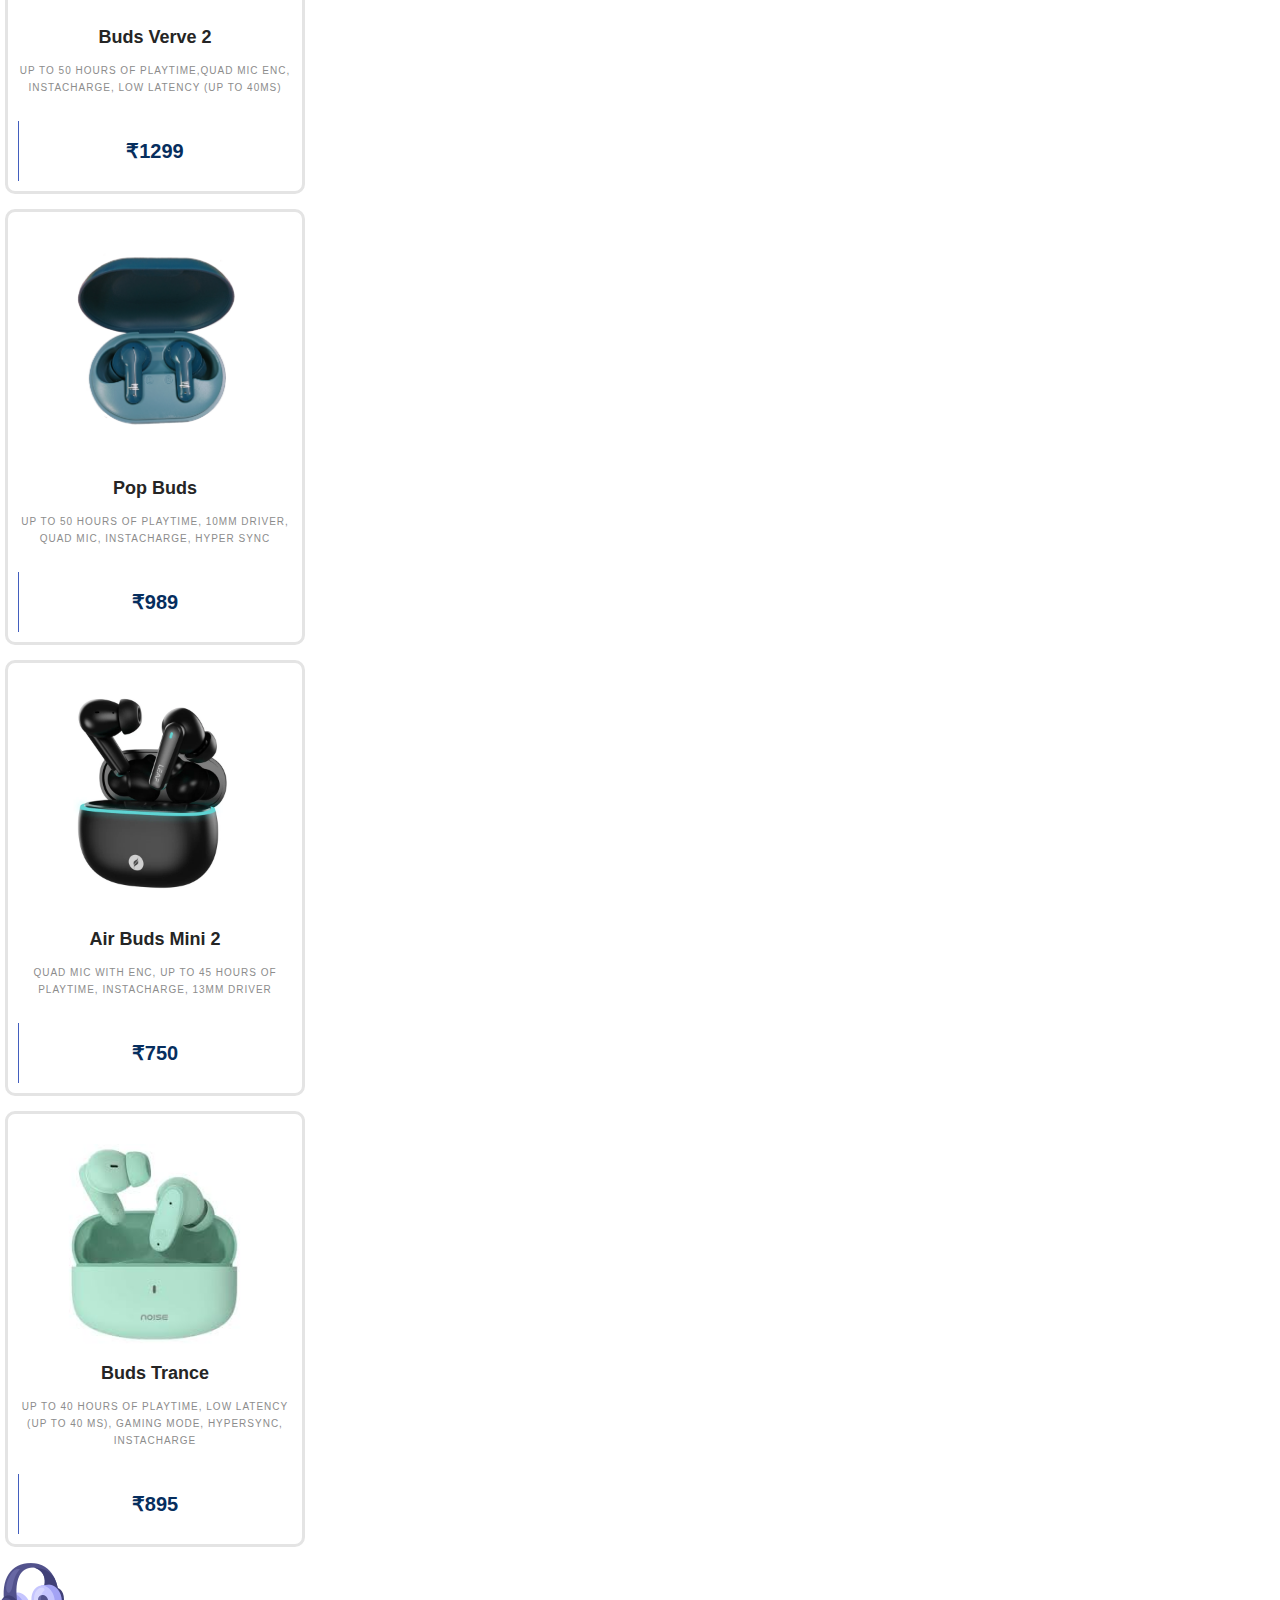
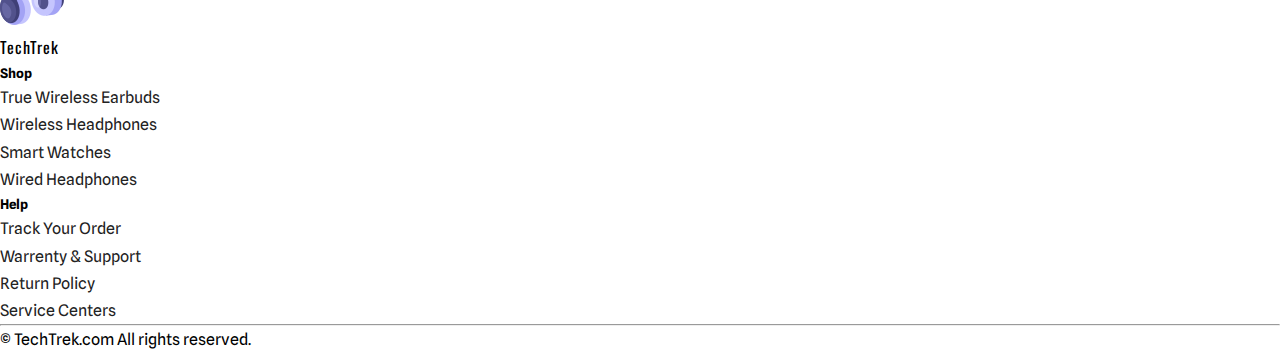
==== commit 2c55a825: "initial commit" ====
--- a/earbud.html
+++ b/earbud.html
@@ -1,465 +1,465 @@
-<!doctype html>
-<html lang="en">
-
-<head>
-    <meta charset="utf-8">
-    <meta name="viewport" content="width=device-width, initial-scale=1">
-    <title>Online Smart Gadget</title>
-
-    <!-- Bootstrap css link -->
-    <link href="https://cdn.jsdelivr.net/npm/bootstrap@5.2.3/dist/css/bootstrap.min.css" rel="stylesheet"
-        integrity="sha384-rbsA2VBKQhggwzxH7pPCaAqO46MgnOM80zW1RWuH61DGLwZJEdK2Kadq2F9CUG65" crossorigin="anonymous">
-
-    <!-- Css link  -->
-    <link rel="stylesheet" href="style.css">
-    <link rel="stylesheet" href="earbuds.css">
-
-
-    <!-- font awesome link -->
-    <link rel="stylesheet" href="https://cdnjs.cloudflare.com/ajax/libs/font-awesome/6.6.0/css/all.min.css"
-        integrity="sha512-Kc323vGBEqzTmouAECnVceyQqyqdsSiqLQISBL29aUW4U/M7pSPA/gEUZQqv1cwx4OnYxTxve5UMg5GT6L4JJg=="
-        crossorigin="anonymous" referrerpolicy="no-referrer" />
-
-  
-
-
-</head>
-
-<body>
-
-
-    <!-- navbar -->
-    <nav class="navbar navbar-expand-lg navigation-wrap sticky-top   shadow" style="background-color: #fff;">
-        <div class="container">
-          <a class="navbar-brand d-flex justify-content-center align-items-center" href="index.html">
-              <img src="images/headphones.png" class="img-fluid logo me-2">
-              <p>TechTrek</p>
-          </a>
-          <button class="navbar-toggler p-0" type="button" data-bs-toggle="collapse"
-              data-bs-target="#navbarSupportedContent" aria-controls="navbarSupportedContent" aria-expanded="false"
-              aria-label="Toggle navigation">
-              <span class="navbar-toggler-icon"></span>
-          </button>
-          <div class="collapse navbar-collapse" id="navbarSupportedContent">
-
-              <ul class="navbar-nav ms-auto mb-2 mb-lg-0">
-                  <li class="nav-item">
-                      <a class="nav-link active" aria-current="page" href="index.html">Home</a>
-                  </li>
-                  <li class="nav-item">
-                      <a class="nav-link" href="smartwatch.html">Smartwatches</a>
-                  </li>
-                  <li class="nav-item">
-                      <a class="nav-link" href="headphone.html">Headphones</a>
-                  </li>
-                  <li class="nav-item">
-                      <a class="nav-link" href="earbud.html">Earbuds</a>
-                  </li>
-
-                  <li class="nav-item">
-                      <a class="nav-link" href="#">Contact Us</a>
-                  </li>
-              </ul>
-              <form class="d-flex m-1" role="search">
-                  <a href="loginPage.html" class="btn btn-primary mx-lg-1" type="submit">Login</a>
-
-              </form>
-              <form class="d-flex m-1" role="search">
-                  <a href="registerPage.html" class="btn btn-outline-primary mx-lg-1" type="submit">Register</a>
-
-              </form>
-            </div>
-        </div>
- 
-    </nav>
-
-    
-    <!-- Carousel Slide -->
-
-    <div>
-        
-                <img src="https://zebronics.com/cdn/shop/collections/zeb-Wireless-earbuds-banner.jpg?v=1688117578&width=2600" class="img-fluid d-block w-100" >
-    </div>
-
- 
-
-
-    <!-- Deals Today -->
-      <div class="container">
-        <div class="row" id="slider-text">
-          <div class="col-md-6">
-            <h2>Deals Today</h2>
-          </div>
-        </div>
-      </div>
-  
-
-    <!-- Products -->
-       <div class="container">
-        <div class="row ps-md-5">
-          <div class="el-wrapper col-xs-12 col-sm-6 col-md-3">
-            <div class="box-up">
-              <img
-                class="img"
-                src="images/p1.png"
-                class="img-fluid"
-              />
-              <div class="img-info">
-                <div class="info-inner">
-                  <span class="p-name">Buds X Prime</span>
-                  <span class="p-company">120H Playtime, Quad Mic ENC Calling, 50ms Low Latency, Dual Tone Finish</span>
-                </div>
-              </div>
-            </div>
-  
-            <div class="box-down">
-              <div class="h-bg">
-                <div class="h-bg-inner"></div>
-              </div>
-  
-              <a class="cart" href="order.html">
-                <span class="price">₹1450</span>
-                <span class="add-to-cart">
-                  <span class="txt">Order Now</span>
-                </span>
-              </a>
-            </div>
-          </div>
-          <div class="el-wrapper col-xs-12 col-sm-6 col-md-3">
-            <div class="box-up">
-              <img
-                class="img"
-                src="images/p2.jpg"
-                class="img-fluid"
-              />
-              <div class="img-info">
-                <div class="info-inner">
-                  <span class="p-name">Buds VS102 Plus</span>
-                  <span class="p-company">Up to 70-hour Playtime, Quad Mic| ENC, 11mm Driver, Instacharge, Hypersync</span>
-                </div>
-              </div>
-            </div>
-  
-            <div class="box-down">
-              <div class="h-bg">
-                <div class="h-bg-inner"></div>
-              </div>
-  
-              <a class="cart" href="order.html">
-                <span class="price">₹899</span>
-                <span class="add-to-cart">
-                  <span class="txt">Order Now</span>
-
-                </span>
-              </a>
-            </div>
-          </div>
-          <div class="el-wrapper col-xs-12 col-sm-6 col-md-3">
-            <div class="box-up">
-              <img
-                class="img"
-                src="images/p3.png"
-                class="img-fluid"
-              />
-              <div class="img-info">
-                <div class="info-inner">
-                  <span class="p-name">Air Buds Pro 4 - Hybrid ANC</span>
-                  <span class="p-company">Hybrid ANC (Up to 40db), Up to 50 hours of Playtime, Instacharge, Quad mic </span>
-                </div>
-              </div>
-            </div>
-  
-            <div class="box-down">
-              <div class="h-bg">
-                <div class="h-bg-inner"></div>
-              </div>
-  
-              <a class="cart" href="order.html">
-                <span class="price">₹750</span>
-                <span class="add-to-cart">
-                  <span class="txt">Order Now</span>
-
-                </span>
-              </a>
-            </div>
-          </div>
-          <div class="el-wrapper col-xs-12 col-sm-6 col-md-3">
-            <div class="box-up">
-              <img
-                class="img"
-                src="images/p4.png"
-                class="img-fluid"
-              />
-              <div class="img-info">
-                <div class="info-inner">
-                  <span class="p-name">Buds MVP 102</span>
-                  <span class="p-company">60H Playtime,Quad Mic System, Breathing LED, Dual Device Pairing</span>
-                </div>
-              </div>
-            </div>
-  
-            <div class="box-down">
-              <div class="h-bg">
-                <div class="h-bg-inner"></div>
-              </div>
-  
-              <a class="cart" href="order.html">
-                <span class="price">₹658 </span>
-                <span class="add-to-cart">
-                  <span class="txt">Order Now</span>
-
-                </span>
-              </a>
-            </div>
-          </div>
-        </div>
-      </div>
-
-    
-  
-       <!-- Video-->
-
-<div  style="background-color:#f5f5f5;">
-  <div class="container py-5 my-3">
-      <div class="row">
-          <div class="col-lg-8 col-sm-2">
-              <video autoplay muted loop="loop" class="w-100">
-                  <source src="images/earbuds-video.mp4" type="video/mp4">
-                  <source src="images/earbuds-video.ogg" type="video/ogg">
-              </video>
-          
-          </div>
-          <div class="col-lg-4 col-sm-2">
-              <h2>Like You, We Love Music</h2>
-              <p class="text-secondary fw-light mt-3 para">And we believe a Headphone is more than just an instrument for sound. It’s the key to a mind-blowing moment of emotion, bringing you closer to your favourite artist, and yourself.
-                  The Beats Studio Pro custom acoustic platform delivers an immersive listening experience. Each custom 40mm driver has been engineered for optimal clarity, with near-zero distortion even at high volume
-              </p>
-
-          </div>
-      </div>
-  </div>
-</div>
-
-
-   <!--Popular Products-->
-
-   <div class="container mt-3">
-    <div class="row" id="slider-text">
-      <div class="col-md-6">
-        <h2>Popular Products</h2>
-      </div>
-    </div>
-  </div>
-
-    <!-- Products -->
-       <div class="container mb-5">
-        <div class="row ps-md-5">
-          <div class="el-wrapper col-xs-12 col-sm-6 col-md-3">
-            <div class="box-up">
-              <img
-                class="img"
-                src="images/c1.jpg"
-                class="img-fluid"
-              />
-              <div class="img-info">
-                <div class="info-inner">
-                  <span class="p-name">Buds Verve 2</span>
-                  <span class="p-company">Up To 50 hours of playtime,Quad Mic ENC, Instacharge, Low Latency (Up to 40ms)</span>
-                </div>
-              </div>
-            </div>
-  
-            <div class="box-down">
-              <div class="h-bg">
-                <div class="h-bg-inner"></div>
-              </div>
-  
-              <a class="cart" href="order.html">
-                <span class="price">₹1299</span>
-                <span class="add-to-cart">
-                  <span class="txt">Order Now</span>
-
-                </span>
-              </a>
-            </div>
-          </div>
-          <div class="el-wrapper col-xs-12 col-sm-6 col-md-3">
-            <div class="box-up">
-              <img
-                class="img"
-                src="images/p6.png"
-                class="img-fluid"
-              />
-              <div class="img-info">
-                <div class="info-inner">
-                  <span class="p-name">Pop Buds</span>
-                  <span class="p-company">Up To 50 hours of playtime, 10mm Driver, Quad Mic, Instacharge, Hyper Sync</span>
-                </div>
-              </div>
-            </div>
-  
-            <div class="box-down">
-              <div class="h-bg">
-                <div class="h-bg-inner"></div>
-              </div>
-  
-              <a class="cart" href="order.html">
-                <span class="price">₹989 </span>
-                <span class="add-to-cart">
-                  <span class="txt">Order Now</span>
-
-                </span>
-              </a>
-            </div>
-          </div>
-          <div class="el-wrapper col-xs-12 col-sm-6 col-md-3">
-            <div class="box-up">
-              <img
-                class="img"
-                src="images/p7.webp"
-                class="img-fluid"
-              />
-              <div class="img-info">
-                <div class="info-inner">
-                  <span class="p-name">Air Buds Mini 2</span>
-                  <span class="p-company">Quad mic with ENC, Up to 45 hours of Playtime, Instacharge, 13mm Driver
-
-                  </span>
-                </div>
-              </div>
-            </div>
-  
-            <div class="box-down">
-              <div class="h-bg">
-                <div class="h-bg-inner"></div>
-              </div>
-  
-              <a class="cart" href="order.html">
-                <span class="price">₹750</span>
-                <span class="add-to-cart">
-                  <span class="txt">Order Now</span>
-
-                </span>
-              </a>
-            </div>
-          </div>
-          <div class="el-wrapper col-xs-12 col-sm-6 col-md-3">
-            <div class="box-up">
-              <img
-                class="img"
-                src="images/p8.jpg"
-                 class="img-fluid"
-              />
-              <div class="img-info">
-                <div class="info-inner">
-                  <span class="p-name">Buds Trance</span>
-                  <span class="p-company">Up to 40 hours of playtime, Low Latency (Up to 40 MS), Gaming Mode, Hypersync, Instacharge</span>
-                </div>
-              </div>
-            </div>
-  
-            <div class="box-down">
-              <div class="h-bg">
-                <div class="h-bg-inner"></div>
-              </div>
-  
-              <a class="cart" href="#">
-                <span class="price">₹895</span>
-                <span class="add-to-cart">
-                  <span class="txt">Order Now</span>
-                </span>
-              </a>
-            </div>
-          </div>
-        </div>
-      </div>
-
-
-
-       <!-- Footer -->
-       <div class="footer bg-primary py-4 w-100">
-        <div class="container">
-            <div class="row w-75 m-auto ">
-                <div class="col-md-4 col-sm-12">
-                <ul class="">
-                  <li><img src="images/headphones.png"></li>
-                  <li><p class="fw-bold fs-4" style=" font-family: Oswald, sans-serif;letter-spacing:1px;">TechTrek</p></li>
-                </ul>
-                </div>
-                <div class="col-md-5 col-sm-12 ">
-                 
-                  <ul class="">
-                    <li><h5 class="">Shop</h5></li>
-                    <li class="list-style-none"><a href="earbud.html">True Wireless Earbuds</a></li>
-                    <li><a href="earbud.html">Wireless Headphones</a></li>
-                    <li><a href="earbud.html">Smart Watches</a></li>
-                    <li><a href="earbud.html">Wired Headphones</a></li>
-                  </ul>
-                </div>
-                <div class="col-md-3 ">
-                    <ul class="">
-                        <li><h5 class="">Help</h5></li>
-                        <li><a href="earbud.html">Track Your Order</a></li>
-                        <li><a href="earbud.html">Warrenty & Support</a></li>
-                        <li><a href="earbud.html">Return Policy</a></li>
-                        <li><a href="earbud.html">Service Centers</a></li>
-                      </ul>
-                </div>
-            </div>
-    
-
-
-           <hr class="text-dark">
-           <div class="container">
-              <div class="d-flex justify-content-center align-items-center ">
-                <div class="border border-1 border-dark rounded-circle py-2 px-3 mx-3 fs-6">
-                    <i class="fa-brands fa-facebook-f"></i>
-                </div>
-                 
-                <div class="border border-1 border-dark rounded-circle  py-2 px-3 mx-3 fs-6">
-                    <i class="fa-brands fa-twitter"></i>
-                </div>
-              
-                <div class="border border-1 border-dark rounded-circle py-2 px-3 mx-3  fs-6">
-                    <i class="fa-brands fa-instagram"></i>
-                </div>
-                
-                <div class="border border-1 border-dark rounded-circle py-2 px-3 mx-3  fs-6">
-                    <i class="fa-brands fa-youtube"></i>
-                </div>
-               
-                <div class="border border-1 border-dark rounded-circle py-2 px-3 mx-3  fs-6">
-                    <i class="fa-brands fa-linkedin"></i>
-                </div>
-              
-            
-             <div>
-             </div>
-            
-           </div>
-
-           <div class="container mt-4 d-flex justify-content-center align-items-center">
-            <p>© TechTrek.com All rights reserved.</p>
-          </div>
-       
-    </div>
-
-
-      
-
-      <script src="slider.js"></script>
-  
-      
-
-
-      <script src="https://cdn.jsdelivr.net/npm/bootstrap@5.2.3/dist/js/bootstrap.bundle.min.js"
-      integrity="sha384-kenU1KFdBIe4zVF0s0G1M5b4hcpxyD9F7jL+jjXkk+Q2h455rYXK/7HAuoJl+0I4"
-      crossorigin="anonymous"></script>
-
-
-
-
-
-    </body>
-
-</html>
+<!doctype html>
+<html lang="en">
+
+<head>
+    <meta charset="utf-8">
+    <meta name="viewport" content="width=device-width, initial-scale=1">
+    <title>Online Smart Gadget</title>
+
+    <!-- Bootstrap css link -->
+    <link href="https://cdn.jsdelivr.net/npm/bootstrap@5.2.3/dist/css/bootstrap.min.css" rel="stylesheet"
+        integrity="sha384-rbsA2VBKQhggwzxH7pPCaAqO46MgnOM80zW1RWuH61DGLwZJEdK2Kadq2F9CUG65" crossorigin="anonymous">
+
+    <!-- Css link  -->
+    <link rel="stylesheet" href="style.css">
+    <link rel="stylesheet" href="earbuds.css">
+
+
+    <!-- font awesome link -->
+    <link rel="stylesheet" href="https://cdnjs.cloudflare.com/ajax/libs/font-awesome/6.6.0/css/all.min.css"
+        integrity="sha512-Kc323vGBEqzTmouAECnVceyQqyqdsSiqLQISBL29aUW4U/M7pSPA/gEUZQqv1cwx4OnYxTxve5UMg5GT6L4JJg=="
+        crossorigin="anonymous" referrerpolicy="no-referrer" />
+
+  
+
+
+</head>
+
+<body>
+
+
+    <!-- navbar -->
+    <nav class="navbar navbar-expand-lg navigation-wrap sticky-top   shadow" style="background-color: #fff;">
+        <div class="container">
+          <a class="navbar-brand d-flex justify-content-center align-items-center" href="index.html">
+              <img src="images/headphones.png" class="img-fluid logo me-2">
+              <p>TechTrek</p>
+          </a>
+          <button class="navbar-toggler p-0" type="button" data-bs-toggle="collapse"
+              data-bs-target="#navbarSupportedContent" aria-controls="navbarSupportedContent" aria-expanded="false"
+              aria-label="Toggle navigation">
+              <span class="navbar-toggler-icon"></span>
+          </button>
+          <div class="collapse navbar-collapse" id="navbarSupportedContent">
+
+              <ul class="navbar-nav ms-auto mb-2 mb-lg-0">
+                  <li class="nav-item">
+                      <a class="nav-link active" aria-current="page" href="index.html">Home</a>
+                  </li>
+                  <li class="nav-item">
+                      <a class="nav-link" href="smartwatch.html">Smartwatches</a>
+                  </li>
+                  <li class="nav-item">
+                      <a class="nav-link" href="headphone.html">Headphones</a>
+                  </li>
+                  <li class="nav-item">
+                      <a class="nav-link" href="earbud.html">Earbuds</a>
+                  </li>
+
+                  <li class="nav-item">
+                      <a class="nav-link" href="#">Contact Us</a>
+                  </li>
+              </ul>
+              <form class="d-flex m-1" role="search">
+                  <a href="loginPage.html" class="btn btn-primary mx-lg-1" type="submit">Login</a>
+
+              </form>
+              <form class="d-flex m-1" role="search">
+                  <a href="registerPage.html" class="btn btn-outline-primary mx-lg-1" type="submit">Register</a>
+
+              </form>
+            </div>
+        </div>
+ 
+    </nav>
+
+    
+    <!-- Carousel Slide -->
+
+    <div>
+        
+                <img src="https://zebronics.com/cdn/shop/collections/zeb-Wireless-earbuds-banner.jpg?v=1688117578&width=2600" class="d-block w-100" >
+    </div>
+
+ 
+
+
+    <!-- Deals Today -->
+      <div class="container">
+        <div class="row" id="slider-text">
+          <div class="col-md-6">
+            <h2>Deals Today</h2>
+          </div>
+        </div>
+      </div>
+  
+
+    <!-- Products -->
+       <div class="container">
+        <div class="row ps-md-5">
+          <div class="el-wrapper col-xs-12 col-sm-6 col-md-3">
+            <div class="box-up">
+              <img
+                class="img"
+                src="images/p1.png"
+                alt=""
+              />
+              <div class="img-info">
+                <div class="info-inner">
+                  <span class="p-name">Buds X Prime</span>
+                  <span class="p-company">120H Playtime, Quad Mic ENC Calling, 50ms Low Latency, Dual Tone Finish</span>
+                </div>
+              </div>
+            </div>
+  
+            <div class="box-down">
+              <div class="h-bg">
+                <div class="h-bg-inner"></div>
+              </div>
+  
+              <a class="cart" href="order.html">
+                <span class="price">₹1450</span>
+                <span class="add-to-cart">
+                  <span class="txt">Order Now</span>
+                </span>
+              </a>
+            </div>
+          </div>
+          <div class="el-wrapper col-xs-12 col-sm-6 col-md-3">
+            <div class="box-up">
+              <img
+                class="img"
+                src="images/p2.jpg"
+                alt=""
+              />
+              <div class="img-info">
+                <div class="info-inner">
+                  <span class="p-name">Buds VS102 Plus</span>
+                  <span class="p-company">Up to 70-hour Playtime, Quad Mic| ENC, 11mm Driver, Instacharge, Hypersync</span>
+                </div>
+              </div>
+            </div>
+  
+            <div class="box-down">
+              <div class="h-bg">
+                <div class="h-bg-inner"></div>
+              </div>
+  
+              <a class="cart" href="order.html">
+                <span class="price">₹899</span>
+                <span class="add-to-cart">
+                  <span class="txt">Order Now</span>
+
+                </span>
+              </a>
+            </div>
+          </div>
+          <div class="el-wrapper col-xs-12 col-sm-6 col-md-3">
+            <div class="box-up">
+              <img
+                class="img"
+                src="images/p3.png"
+                alt=""
+              />
+              <div class="img-info">
+                <div class="info-inner">
+                  <span class="p-name">Air Buds Pro 4 - Hybrid ANC</span>
+                  <span class="p-company">Hybrid ANC (Up to 40db), Up to 50 hours of Playtime, Instacharge, Quad mic </span>
+                </div>
+              </div>
+            </div>
+  
+            <div class="box-down">
+              <div class="h-bg">
+                <div class="h-bg-inner"></div>
+              </div>
+  
+              <a class="cart" href="order.html">
+                <span class="price">₹750</span>
+                <span class="add-to-cart">
+                  <span class="txt">Order Now</span>
+
+                </span>
+              </a>
+            </div>
+          </div>
+          <div class="el-wrapper col-xs-12 col-sm-6 col-md-3">
+            <div class="box-up">
+              <img
+                class="img"
+                src="images/p4.png"
+                alt=""
+              />
+              <div class="img-info">
+                <div class="info-inner">
+                  <span class="p-name">Buds MVP 102</span>
+                  <span class="p-company">60H Playtime,Quad Mic System, Breathing LED, Dual Device Pairing</span>
+                </div>
+              </div>
+            </div>
+  
+            <div class="box-down">
+              <div class="h-bg">
+                <div class="h-bg-inner"></div>
+              </div>
+  
+              <a class="cart" href="order.html">
+                <span class="price">₹658 </span>
+                <span class="add-to-cart">
+                  <span class="txt">Order Now</span>
+
+                </span>
+              </a>
+            </div>
+          </div>
+        </div>
+      </div>
+
+    
+  
+       <!-- Video-->
+
+<div  style="background-color:#f5f5f5;">
+  <div class="container py-5 my-3">
+      <div class="row">
+          <div class="col-lg-8 col-sm-2">
+              <video autoplay muted loop="loop" class="w-100">
+                  <source src="images/earbuds-video.mp4" type="video/mp4">
+                  <source src="images/earbuds-video.ogg" type="video/ogg">
+              </video>
+          
+          </div>
+          <div class="col-lg-4 col-sm-2">
+              <h2>Like You, We Love Music</h2>
+              <p class="text-secondary fw-light mt-3 para">And we believe a Headphone is more than just an instrument for sound. It’s the key to a mind-blowing moment of emotion, bringing you closer to your favourite artist, and yourself.
+                  The Beats Studio Pro custom acoustic platform delivers an immersive listening experience. Each custom 40mm driver has been engineered for optimal clarity, with near-zero distortion even at high volume
+              </p>
+
+          </div>
+      </div>
+  </div>
+</div>
+
+
+   <!--Popular Products-->
+
+   <div class="container mt-3">
+    <div class="row" id="slider-text">
+      <div class="col-md-6">
+        <h2>Popular Products</h2>
+      </div>
+    </div>
+  </div>
+
+    <!-- Products -->
+       <div class="container mb-5">
+        <div class="row ps-md-5">
+          <div class="el-wrapper col-xs-12 col-sm-6 col-md-3">
+            <div class="box-up">
+              <img
+                class="img"
+                src="images/c1.jpg"
+                alt=""
+              />
+              <div class="img-info">
+                <div class="info-inner">
+                  <span class="p-name">Buds Verve 2</span>
+                  <span class="p-company">Up To 50 hours of playtime,Quad Mic ENC, Instacharge, Low Latency (Up to 40ms)</span>
+                </div>
+              </div>
+            </div>
+  
+            <div class="box-down">
+              <div class="h-bg">
+                <div class="h-bg-inner"></div>
+              </div>
+  
+              <a class="cart" href="order.html">
+                <span class="price">₹1299</span>
+                <span class="add-to-cart">
+                  <span class="txt">Order Now</span>
+
+                </span>
+              </a>
+            </div>
+          </div>
+          <div class="el-wrapper col-xs-12 col-sm-6 col-md-3">
+            <div class="box-up">
+              <img
+                class="img"
+                src="images/p6.png"
+                alt=""
+              />
+              <div class="img-info">
+                <div class="info-inner">
+                  <span class="p-name">Pop Buds</span>
+                  <span class="p-company">Up To 50 hours of playtime, 10mm Driver, Quad Mic, Instacharge, Hyper Sync</span>
+                </div>
+              </div>
+            </div>
+  
+            <div class="box-down">
+              <div class="h-bg">
+                <div class="h-bg-inner"></div>
+              </div>
+  
+              <a class="cart" href="order.html">
+                <span class="price">₹989 </span>
+                <span class="add-to-cart">
+                  <span class="txt">Order Now</span>
+
+                </span>
+              </a>
+            </div>
+          </div>
+          <div class="el-wrapper col-xs-12 col-sm-6 col-md-3">
+            <div class="box-up">
+              <img
+                class="img"
+                src="images/p7.webp"
+                alt=""
+              />
+              <div class="img-info">
+                <div class="info-inner">
+                  <span class="p-name">Air Buds Mini 2</span>
+                  <span class="p-company">Quad mic with ENC, Up to 45 hours of Playtime, Instacharge, 13mm Driver
+
+                  </span>
+                </div>
+              </div>
+            </div>
+  
+            <div class="box-down">
+              <div class="h-bg">
+                <div class="h-bg-inner"></div>
+              </div>
+  
+              <a class="cart" href="order.html">
+                <span class="price">₹750</span>
+                <span class="add-to-cart">
+                  <span class="txt">Order Now</span>
+
+                </span>
+              </a>
+            </div>
+          </div>
+          <div class="el-wrapper col-xs-12 col-sm-6 col-md-3">
+            <div class="box-up">
+              <img
+                class="img"
+                src="images/p8.jpg"
+                alt=""
+              />
+              <div class="img-info">
+                <div class="info-inner">
+                  <span class="p-name">Buds Trance</span>
+                  <span class="p-company">Up to 40 hours of playtime, Low Latency (Up to 40 MS), Gaming Mode, Hypersync, Instacharge</span>
+                </div>
+              </div>
+            </div>
+  
+            <div class="box-down">
+              <div class="h-bg">
+                <div class="h-bg-inner"></div>
+              </div>
+  
+              <a class="cart" href="#">
+                <span class="price">₹895</span>
+                <span class="add-to-cart">
+                  <span class="txt">Order Now</span>
+                </span>
+              </a>
+            </div>
+          </div>
+        </div>
+      </div>
+
+
+
+       <!-- Footer -->
+       <div class="footer bg-primary py-4 w-100">
+        <div class="container">
+            <div class="row w-75 m-auto ">
+                <div class="col-md-4 col-sm-12">
+                <ul class="">
+                  <li><img src="images/headphones.png"></li>
+                  <li><p class="fw-bold fs-4" style=" font-family: Oswald, sans-serif;letter-spacing:1px;">TechTrek</p></li>
+                </ul>
+                </div>
+                <div class="col-md-5 col-sm-12 ">
+                 
+                  <ul class="">
+                    <li><h5 class="">Shop</h5></li>
+                    <li class="list-style-none"><a href="earbud.html">True Wireless Earbuds</a></li>
+                    <li><a href="earbud.html">Wireless Headphones</a></li>
+                    <li><a href="earbud.html">Smart Watches</a></li>
+                    <li><a href="earbud.html">Wired Headphones</a></li>
+                  </ul>
+                </div>
+                <div class="col-md-3 ">
+                    <ul class="">
+                        <li><h5 class="">Help</h5></li>
+                        <li><a href="earbud.html">Track Your Order</a></li>
+                        <li><a href="earbud.html">Warrenty & Support</a></li>
+                        <li><a href="earbud.html">Return Policy</a></li>
+                        <li><a href="earbud.html">Service Centers</a></li>
+                      </ul>
+                </div>
+            </div>
+    
+
+
+           <hr class="text-dark">
+           <div class="container">
+              <div class="d-flex justify-content-center align-items-center ">
+                <div class="border border-1 border-dark rounded-circle py-2 px-3 mx-3 fs-6">
+                    <i class="fa-brands fa-facebook-f"></i>
+                </div>
+                 
+                <div class="border border-1 border-dark rounded-circle  py-2 px-3 mx-3 fs-6">
+                    <i class="fa-brands fa-twitter"></i>
+                </div>
+              
+                <div class="border border-1 border-dark rounded-circle py-2 px-3 mx-3  fs-6">
+                    <i class="fa-brands fa-instagram"></i>
+                </div>
+                
+                <div class="border border-1 border-dark rounded-circle py-2 px-3 mx-3  fs-6">
+                    <i class="fa-brands fa-youtube"></i>
+                </div>
+               
+                <div class="border border-1 border-dark rounded-circle py-2 px-3 mx-3  fs-6">
+                    <i class="fa-brands fa-linkedin"></i>
+                </div>
+              
+            
+             <div>
+             </div>
+            
+           </div>
+
+           <div class="container mt-4 d-flex justify-content-center align-items-center">
+            <p>© TechTrek.com All rights reserved.</p>
+          </div>
+       
+    </div>
+
+
+      
+
+      <script src="slider.js"></script>
+  
+      
+
+
+      <script src="https://cdn.jsdelivr.net/npm/bootstrap@5.2.3/dist/js/bootstrap.bundle.min.js"
+      integrity="sha384-kenU1KFdBIe4zVF0s0G1M5b4hcpxyD9F7jL+jjXkk+Q2h455rYXK/7HAuoJl+0I4"
+      crossorigin="anonymous"></script>
+
+
+
+
+
+    </body>
+
+</html>--- a/style.css
+++ b/style.css
@@ -1,92 +1,92 @@
-@import url('https://fonts.googleapis.com/css2?family=Mitr:wght@200;300;400;500;600;700&family=Righteous&family=Spline+Sans:wght@300..700&display=swap');
-
-@import url('https://fonts.googleapis.com/css2?family=Oswald:wght@200..700&family=Roboto:ital,wght@0,100;0,300;0,400;0,500;0,700;0,900;1,100;1,300;1,400;1,500;1,700;1,900&display=swap');
-
-
-*,
-*:after,
-*:before {
-    -webkit-box-sizing: border-box;
-    box-sizing: border-box;
-    margin: 0;
-    padding: 0;
-}
-
-html {
-    scroll-behavior: smooth;
-    overflow-x: hidden;
-}
-
-
-body {
-    font-family: "Spline Sans", sans-serif;
-    line-height: 1.7;
-}
-
-li{
-    list-style: none;
-    padding:0;
-}
-
-.logo{
-    width:40px;
-}
-
-a {
-    text-decoration: none;
-    color: #222;
-    transition: all 0.4s;
-}
-
-a:hover {
-    color:rgb(5, 30, 254);
-}
-
-.para{
-    letter-spacing: 2px;
-}
-
-/* .navigation-wrap {
-    position: fixed;
-    width: 100%;
-    left: 0;
-    z-index: 1000;
-    --webkit-transition: all 0.3s ease-out;
-    transition: all 0.3s ease-in-out;
-    background-color: #ddddff;
-} */
-
-.navigation-wrap .nav-item {
-    padding: 0 0.5rem;
-    transition: all 200ms linear;
-}
-
-.nav-link {
-    padding-top: 0.9375rem;
-    font-size: 0.9375rem;
-    font-weight: 400;
-    text-transform: capitalize;
-    letter-spacing: 0.0625rem;
-}
-
-.nav-link:hover,
-.nav-link.active {
-    color:rgb(46, 78, 235);
-}
-
-
-.trans{
-    transition: all 0.4s ease-in-out;
-}
-
-.trans:hover{
-    transform: scale(1.2);
-    transition: all 0.4s ease-in-out;
-}
-
-.navbar-brand p{
-  margin-top: 10px;
-  font-family: Oswald, sans-serif;
-  letter-spacing:1px;
-  font-weight:600;
+@import url('https://fonts.googleapis.com/css2?family=Mitr:wght@200;300;400;500;600;700&family=Righteous&family=Spline+Sans:wght@300..700&display=swap');
+
+@import url('https://fonts.googleapis.com/css2?family=Oswald:wght@200..700&family=Roboto:ital,wght@0,100;0,300;0,400;0,500;0,700;0,900;1,100;1,300;1,400;1,500;1,700;1,900&display=swap');
+
+
+*,
+*:after,
+*:before {
+    -webkit-box-sizing: border-box;
+    box-sizing: border-box;
+    margin: 0;
+    padding: 0;
+}
+
+html {
+    scroll-behavior: smooth;
+    overflow-x: hidden;
+}
+
+
+body {
+    font-family: "Spline Sans", sans-serif;
+    line-height: 1.7;
+}
+
+li{
+    list-style: none;
+    padding:0;
+}
+
+.logo{
+    width:40px;
+}
+
+a {
+    text-decoration: none;
+    color: #222;
+    transition: all 0.4s;
+}
+
+a:hover {
+    color:rgb(5, 30, 254);
+}
+
+.para{
+    letter-spacing: 2px;
+}
+
+/* .navigation-wrap {
+    position: fixed;
+    width: 100%;
+    left: 0;
+    z-index: 1000;
+    --webkit-transition: all 0.3s ease-out;
+    transition: all 0.3s ease-in-out;
+    background-color: #ddddff;
+} */
+
+.navigation-wrap .nav-item {
+    padding: 0 0.5rem;
+    transition: all 200ms linear;
+}
+
+.nav-link {
+    padding-top: 0.9375rem;
+    font-size: 0.9375rem;
+    font-weight: 400;
+    text-transform: capitalize;
+    letter-spacing: 0.0625rem;
+}
+
+.nav-link:hover,
+.nav-link .active {
+    color:rgb(46, 78, 235);
+}
+
+
+.trans{
+    transition: all 0.4s ease-in-out;
+}
+
+.trans:hover{
+    transform: scale(1.2);
+    transition: all 0.4s ease-in-out;
+}
+
+.navbar-brand p{
+  margin-top: 10px;
+  font-family: Oswald, sans-serif;
+  letter-spacing:1px;
+  font-weight:600;
 }--- a/earbuds.css
+++ b/earbuds.css
@@ -1,270 +1,270 @@
-.body{
-    background-color: white !important;
-}
-.container-fluid{
-  margin: 0 !important;
-}
-
-#slider-text{
-    padding-top: 40px;
-    display: block;
-  }
-  #slider-text .col-md-6{
-    overflow: hidden;
-  }
-  
-  #slider-text h2 {
-    font-family: 'Josefin Sans', sans-serif;
-    font-weight: 400;
-    font-size: 30px;
-    letter-spacing: 3px;
-    margin: 30px auto;
-    padding-left: 40px;
-  }
-
-
-.el-wrapper {
-  width: 300px;
-  padding: 10px;
-  margin: 15px 5px;
-  border: 3px solid rgb(228, 228, 228);
-  /* border:5px solid red; */
-  border-radius: 10px;
-}
-
-@media (max-width: 991px) {
-  .el-wrapper {
-    width: 345px;
-  }
-}
-
-@media (max-width: 767px) {
-  .el-wrapper {
-    width: 290px;
-    margin: 30px auto;
-  }
-}
-
-.el-wrapper:hover .h-bg {
-  left: 0px;
-}
-
-.el-wrapper:hover .price {
-  left: 20px;
-  -webkit-transform: translateY(-50%);
-  -ms-transform: translateY(-50%);
-  -o-transform: translateY(-50%);
-  transform: translateY(-50%);
-  color: #818181;
-}
-
-.el-wrapper:hover .add-to-cart {
-  left: 50%;
-}
-
-.el-wrapper:hover .img {
-  webkit-filter: blur(7px);
-  -o-filter: blur(7px);
-  -ms-filter: blur(7px);
-  filter: blur(7px);
-  filter: progid:DXImageTransform.Microsoft.Blur(pixelradius='7', shadowopacity='0.0');
-  opacity: 0.4;
-}
-
-.el-wrapper:hover .info-inner {
-  bottom: 155px;
-}
-
-.el-wrapper:hover .a-size {
-  -webkit-transition-delay: 300ms;
-  -o-transition-delay: 300ms;
-  transition-delay: 300ms;
-  bottom: 50px;
-  opacity: 1;
-}
-
-.el-wrapper .box-down {
-  width: 100%;
-  height: 60px;
-  position: relative;
-  overflow: hidden;
-}
-
-.el-wrapper .box-up {
-  width: 100%;
-  height: 350px;
-  position: relative;
-  overflow: hidden;
-  text-align: center;
-}
-
-.el-wrapper .img {
-  padding: 20px 0;
-  width:200px;
-  -webkit-transition: all 800ms cubic-bezier(0, 0, 0.18, 1);
-  -moz-transition: all 800ms cubic-bezier(0, 0, 0.18, 1);
-  -o-transition: all 800ms cubic-bezier(0, 0, 0.18, 1);
-  transition: all 800ms cubic-bezier(0, 0, 0.18, 1);
-  /* ease-out */
-  -webkit-transition-timing-function: cubic-bezier(0, 0, 0.18, 1);
-  -moz-transition-timing-function: cubic-bezier(0, 0, 0.18, 1);
-  -o-transition-timing-function: cubic-bezier(0, 0, 0.18, 1);
-  transition-timing-function: cubic-bezier(0, 0, 0.18, 1);
-  /* ease-out */
-}
-
-.h-bg {
-  -webkit-transition: all 800ms cubic-bezier(0, 0, 0.18, 1);
-  -moz-transition: all 800ms cubic-bezier(0, 0, 0.18, 1);
-  -o-transition: all 800ms cubic-bezier(0, 0, 0.18, 1);
-  transition: all 800ms cubic-bezier(0, 0, 0.18, 1);
-  /* ease-out */
-  -webkit-transition-timing-function: cubic-bezier(0, 0, 0.18, 1);
-  -moz-transition-timing-function: cubic-bezier(0, 0, 0.18, 1);
-  -o-transition-timing-function: cubic-bezier(0, 0, 0.18, 1);
-  transition-timing-function: cubic-bezier(0, 0, 0.18, 1);
-  /* ease-out */
-  width: 660px;
-  height: 100%;
-  background-color: rgb(67, 94, 190);
-  position: absolute;
-  left: -659px;
-}
-
-.h-bg .h-bg-inner {
-  width: 50%;
-  height: 100%;
-  background-color: #464646;
-}
-
-.info-inner {
-  -webkit-transition: all 400ms cubic-bezier(0, 0, 0.18, 1);
-  -moz-transition: all 400ms cubic-bezier(0, 0, 0.18, 1);
-  -o-transition: all 400ms cubic-bezier(0, 0, 0.18, 1);
-  transition: all 400ms cubic-bezier(0, 0, 0.18, 1);
-  /* ease-out */
-  -webkit-transition-timing-function: cubic-bezier(0, 0, 0.18, 1);
-  -moz-transition-timing-function: cubic-bezier(0, 0, 0.18, 1);
-  -o-transition-timing-function: cubic-bezier(0, 0, 0.18, 1);
-  transition-timing-function: cubic-bezier(0, 0, 0.18, 1);
-  /* ease-out */
-  position: absolute;
-  width: 100%;
-  bottom: 25px;
-}
-
-.info-inner .p-name,
-.info-inner .p-company {
-  display: block;
-}
-
-.info-inner .p-name {
-  font-family: 'PT Sans', sans-serif;
-  font-size: 18px;
-  color: #252525;
-  font-weight: bold;
-  margin-bottom: 10px;
-}
-
-.info-inner .p-company {
-  font-family: 'Lato', sans-serif;
-  font-size: 10px;
-  text-transform: uppercase;
-  color: #8c8c8c;
-  letter-spacing:1px;
-
-}
-
-.a-size {
-  -webkit-transition: all 300ms cubic-bezier(0, 0, 0.18, 1);
-  -moz-transition: all 300ms cubic-bezier(0, 0, 0.18, 1);
-  -o-transition: all 300ms cubic-bezier(0, 0, 0.18, 1);
-  transition: all 300ms cubic-bezier(0, 0, 0.18, 1);
-  /* ease-out */
-  -webkit-transition-timing-function: cubic-bezier(0, 0, 0.18, 1);
-  -moz-transition-timing-function: cubic-bezier(0, 0, 0.18, 1);
-  -o-transition-timing-function: cubic-bezier(0, 0, 0.18, 1);
-  transition-timing-function: cubic-bezier(0, 0, 0.18, 1);
-  /* ease-out */
-  position: absolute;
-  width: 100%;
-  bottom: -20px;
-  font-family: 'PT Sans', sans-serif;
-  color: #828282;
-  opacity: 0;
-}
-
-.a-size .size {
-  color: #252525;
-}
-
-.cart {
-  display: block;
-  position: absolute;
-  width: 100%;
-  height: 100%;
-  top: 0;
-  left: 0;
-  font-family: 'Lato', sans-serif;
-  font-weight: 700;
-}
-
-.cart .price {
-  -webkit-transition: all 600ms cubic-bezier(0, 0, 0.18, 1);
-  -moz-transition: all 600ms cubic-bezier(0, 0, 0.18, 1);
-  -o-transition: all 600ms cubic-bezier(0, 0, 0.18, 1);
-  transition: all 600ms cubic-bezier(0, 0, 0.18, 1);
-  /* ease-out */
-  -webkit-transition-timing-function: cubic-bezier(0, 0, 0.18, 1);
-  -moz-transition-timing-function: cubic-bezier(0, 0, 0.18, 1);
-  -o-transition-timing-function: cubic-bezier(0, 0, 0.18, 1);
-  transition-timing-function: cubic-bezier(0, 0, 0.18, 1);
-  /* ease-out */
-  -webkit-transition-delay: 100ms;
-  -o-transition-delay: 100ms;
-  transition-delay: 100ms;
-  display: block;
-  position: absolute;
-  top: 50%;
-  left: 50%;
-  -webkit-transform: translate(-50%, -50%);
-  -ms-transform: translate(-50%, -50%);
-  -o-transform: translate(-50%, -50%);
-  transform: translate(-50%, -50%);
-  font-size: 20px;
-  color: #062e5e;
-}
-
-.cart .add-to-cart {
-  -webkit-transition: all 600ms cubic-bezier(0, 0, 0.18, 1);
-  -moz-transition: all 600ms cubic-bezier(0, 0, 0.18, 1);
-  -o-transition: all 600ms cubic-bezier(0, 0, 0.18, 1);
-  transition: all 600ms cubic-bezier(0, 0, 0.18, 1);
-  /* ease-out */
-  -webkit-transition-timing-function: cubic-bezier(0, 0, 0.18, 1);
-  -moz-transition-timing-function: cubic-bezier(0, 0, 0.18, 1);
-  -o-transition-timing-function: cubic-bezier(0, 0, 0.18, 1);
-  transition-timing-function: cubic-bezier(0, 0, 0.18, 1);
-  /* ease-out */
-  -webkit-transition-delay: 100ms;
-  -o-transition-delay: 100ms;
-  transition-delay: 100ms;
-  display: block;
-  position: absolute;
-  top: 50%;
-  left: 110%;
-  -webkit-transform: translate(-50%, -50%);
-  -ms-transform: translate(-50%, -50%);
-  -o-transform: translate(-50%, -50%);
-  transform: translate(-50%, -50%);
-}
-
-.cart .add-to-cart .txt {
-  font-size: 18px;
-  color: #fff;
-  letter-spacing: 0.045em;
-  text-transform: uppercase;
-  white-space: nowrap;
-  margin-left:30px;
-  margin-top:5px
+.body{
+    background-color: white !important;
+}
+.container-fluid{
+  margin: 0 !important;
+}
+
+#slider-text{
+    padding-top: 40px;
+    display: block;
+  }
+  #slider-text .col-md-6{
+    overflow: hidden;
+  }
+  
+  #slider-text h2 {
+    font-family: 'Josefin Sans', sans-serif;
+    font-weight: 400;
+    font-size: 30px;
+    letter-spacing: 3px;
+    margin: 30px auto;
+    padding-left: 40px;
+  }
+
+
+.el-wrapper {
+  width: 300px;
+  padding: 10px;
+  margin: 15px 5px;
+  border: 3px solid rgb(228, 228, 228);
+  /* border:5px solid red; */
+  border-radius: 10px;
+}
+
+@media (max-width: 991px) {
+  .el-wrapper {
+    width: 345px;
+  }
+}
+
+@media (max-width: 767px) {
+  .el-wrapper {
+    width: 290px;
+    margin: 30px auto;
+  }
+}
+
+.el-wrapper:hover .h-bg {
+  left: 0px;
+}
+
+.el-wrapper:hover .price {
+  left: 20px;
+  -webkit-transform: translateY(-50%);
+  -ms-transform: translateY(-50%);
+  -o-transform: translateY(-50%);
+  transform: translateY(-50%);
+  color: #818181;
+}
+
+.el-wrapper:hover .add-to-cart {
+  left: 50%;
+}
+
+.el-wrapper:hover .img {
+  webkit-filter: blur(7px);
+  -o-filter: blur(7px);
+  -ms-filter: blur(7px);
+  filter: blur(7px);
+  filter: progid:DXImageTransform.Microsoft.Blur(pixelradius='7', shadowopacity='0.0');
+  opacity: 0.4;
+}
+
+.el-wrapper:hover .info-inner {
+  bottom: 155px;
+}
+
+.el-wrapper:hover .a-size {
+  -webkit-transition-delay: 300ms;
+  -o-transition-delay: 300ms;
+  transition-delay: 300ms;
+  bottom: 50px;
+  opacity: 1;
+}
+
+.el-wrapper .box-down {
+  width: 100%;
+  height: 60px;
+  position: relative;
+  overflow: hidden;
+}
+
+.el-wrapper .box-up {
+  width: 100%;
+  height: 350px;
+  position: relative;
+  overflow: hidden;
+  text-align: center;
+}
+
+.el-wrapper .img {
+  padding: 20px 0;
+  width:200px;
+  -webkit-transition: all 800ms cubic-bezier(0, 0, 0.18, 1);
+  -moz-transition: all 800ms cubic-bezier(0, 0, 0.18, 1);
+  -o-transition: all 800ms cubic-bezier(0, 0, 0.18, 1);
+  transition: all 800ms cubic-bezier(0, 0, 0.18, 1);
+  /* ease-out */
+  -webkit-transition-timing-function: cubic-bezier(0, 0, 0.18, 1);
+  -moz-transition-timing-function: cubic-bezier(0, 0, 0.18, 1);
+  -o-transition-timing-function: cubic-bezier(0, 0, 0.18, 1);
+  transition-timing-function: cubic-bezier(0, 0, 0.18, 1);
+  /* ease-out */
+}
+
+.h-bg {
+  -webkit-transition: all 800ms cubic-bezier(0, 0, 0.18, 1);
+  -moz-transition: all 800ms cubic-bezier(0, 0, 0.18, 1);
+  -o-transition: all 800ms cubic-bezier(0, 0, 0.18, 1);
+  transition: all 800ms cubic-bezier(0, 0, 0.18, 1);
+  /* ease-out */
+  -webkit-transition-timing-function: cubic-bezier(0, 0, 0.18, 1);
+  -moz-transition-timing-function: cubic-bezier(0, 0, 0.18, 1);
+  -o-transition-timing-function: cubic-bezier(0, 0, 0.18, 1);
+  transition-timing-function: cubic-bezier(0, 0, 0.18, 1);
+  /* ease-out */
+  width: 660px;
+  height: 100%;
+  background-color: rgb(67, 94, 190);
+  position: absolute;
+  left: -659px;
+}
+
+.h-bg .h-bg-inner {
+  width: 50%;
+  height: 100%;
+  background-color: #464646;
+}
+
+.info-inner {
+  -webkit-transition: all 400ms cubic-bezier(0, 0, 0.18, 1);
+  -moz-transition: all 400ms cubic-bezier(0, 0, 0.18, 1);
+  -o-transition: all 400ms cubic-bezier(0, 0, 0.18, 1);
+  transition: all 400ms cubic-bezier(0, 0, 0.18, 1);
+  /* ease-out */
+  -webkit-transition-timing-function: cubic-bezier(0, 0, 0.18, 1);
+  -moz-transition-timing-function: cubic-bezier(0, 0, 0.18, 1);
+  -o-transition-timing-function: cubic-bezier(0, 0, 0.18, 1);
+  transition-timing-function: cubic-bezier(0, 0, 0.18, 1);
+  /* ease-out */
+  position: absolute;
+  width: 100%;
+  bottom: 25px;
+}
+
+.info-inner .p-name,
+.info-inner .p-company {
+  display: block;
+}
+
+.info-inner .p-name {
+  font-family: 'PT Sans', sans-serif;
+  font-size: 18px;
+  color: #252525;
+  font-weight: bold;
+  margin-bottom: 10px;
+}
+
+.info-inner .p-company {
+  font-family: 'Lato', sans-serif;
+  font-size: 10px;
+  text-transform: uppercase;
+  color: #8c8c8c;
+  letter-spacing:1px;
+
+}
+
+.a-size {
+  -webkit-transition: all 300ms cubic-bezier(0, 0, 0.18, 1);
+  -moz-transition: all 300ms cubic-bezier(0, 0, 0.18, 1);
+  -o-transition: all 300ms cubic-bezier(0, 0, 0.18, 1);
+  transition: all 300ms cubic-bezier(0, 0, 0.18, 1);
+  /* ease-out */
+  -webkit-transition-timing-function: cubic-bezier(0, 0, 0.18, 1);
+  -moz-transition-timing-function: cubic-bezier(0, 0, 0.18, 1);
+  -o-transition-timing-function: cubic-bezier(0, 0, 0.18, 1);
+  transition-timing-function: cubic-bezier(0, 0, 0.18, 1);
+  /* ease-out */
+  position: absolute;
+  width: 100%;
+  bottom: -20px;
+  font-family: 'PT Sans', sans-serif;
+  color: #828282;
+  opacity: 0;
+}
+
+.a-size .size {
+  color: #252525;
+}
+
+.cart {
+  display: block;
+  position: absolute;
+  width: 100%;
+  height: 100%;
+  top: 0;
+  left: 0;
+  font-family: 'Lato', sans-serif;
+  font-weight: 700;
+}
+
+.cart .price {
+  -webkit-transition: all 600ms cubic-bezier(0, 0, 0.18, 1);
+  -moz-transition: all 600ms cubic-bezier(0, 0, 0.18, 1);
+  -o-transition: all 600ms cubic-bezier(0, 0, 0.18, 1);
+  transition: all 600ms cubic-bezier(0, 0, 0.18, 1);
+  /* ease-out */
+  -webkit-transition-timing-function: cubic-bezier(0, 0, 0.18, 1);
+  -moz-transition-timing-function: cubic-bezier(0, 0, 0.18, 1);
+  -o-transition-timing-function: cubic-bezier(0, 0, 0.18, 1);
+  transition-timing-function: cubic-bezier(0, 0, 0.18, 1);
+  /* ease-out */
+  -webkit-transition-delay: 100ms;
+  -o-transition-delay: 100ms;
+  transition-delay: 100ms;
+  display: block;
+  position: absolute;
+  top: 50%;
+  left: 50%;
+  -webkit-transform: translate(-50%, -50%);
+  -ms-transform: translate(-50%, -50%);
+  -o-transform: translate(-50%, -50%);
+  transform: translate(-50%, -50%);
+  font-size: 20px;
+  color: #062e5e;
+}
+
+.cart .add-to-cart {
+  -webkit-transition: all 600ms cubic-bezier(0, 0, 0.18, 1);
+  -moz-transition: all 600ms cubic-bezier(0, 0, 0.18, 1);
+  -o-transition: all 600ms cubic-bezier(0, 0, 0.18, 1);
+  transition: all 600ms cubic-bezier(0, 0, 0.18, 1);
+  /* ease-out */
+  -webkit-transition-timing-function: cubic-bezier(0, 0, 0.18, 1);
+  -moz-transition-timing-function: cubic-bezier(0, 0, 0.18, 1);
+  -o-transition-timing-function: cubic-bezier(0, 0, 0.18, 1);
+  transition-timing-function: cubic-bezier(0, 0, 0.18, 1);
+  /* ease-out */
+  -webkit-transition-delay: 100ms;
+  -o-transition-delay: 100ms;
+  transition-delay: 100ms;
+  display: block;
+  position: absolute;
+  top: 50%;
+  left: 110%;
+  -webkit-transform: translate(-50%, -50%);
+  -ms-transform: translate(-50%, -50%);
+  -o-transform: translate(-50%, -50%);
+  transform: translate(-50%, -50%);
+}
+
+.cart .add-to-cart .txt {
+  font-size: 18px;
+  color: #fff;
+  letter-spacing: 0.045em;
+  text-transform: uppercase;
+  white-space: nowrap;
+  margin-left:30px;
+  margin-top:5px
 }